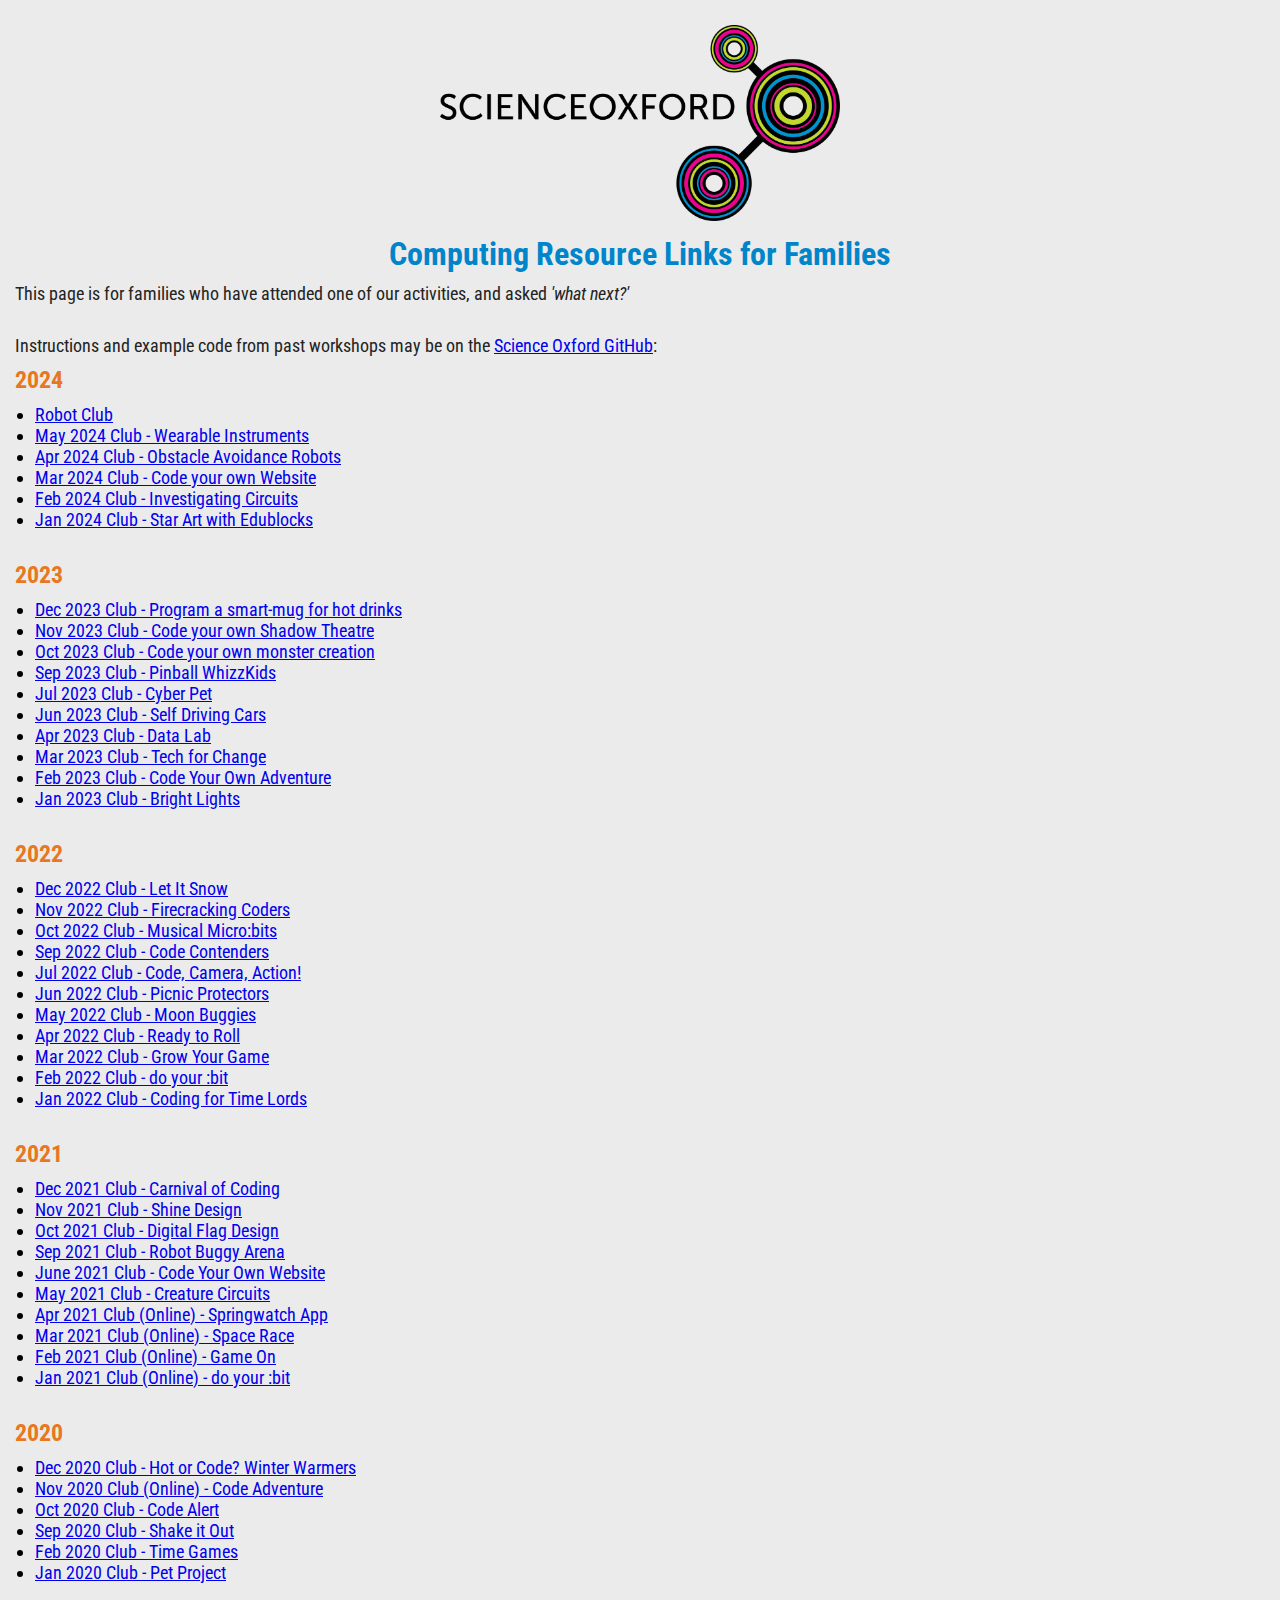
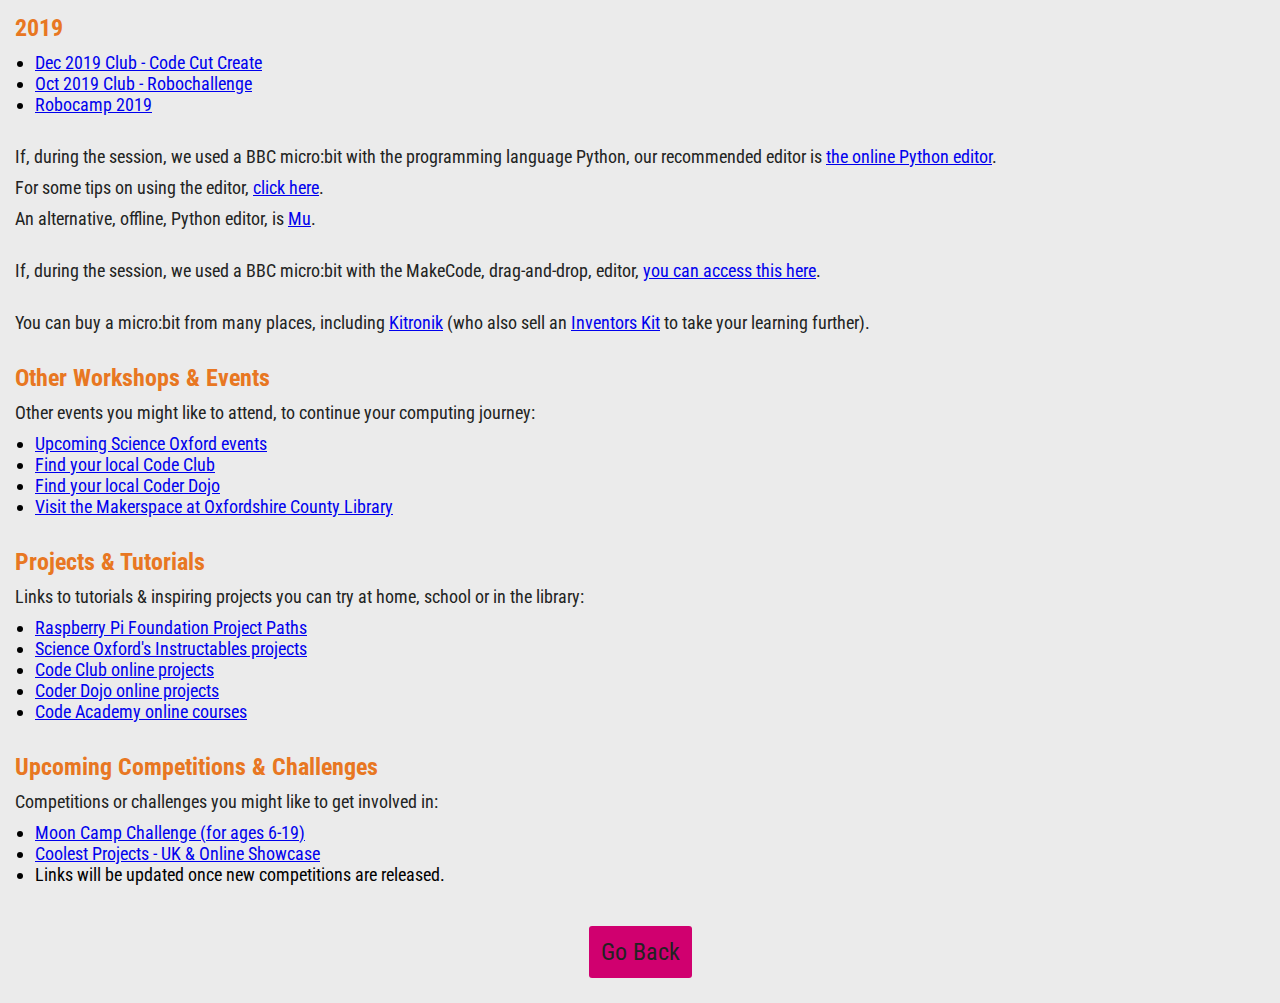
==== family.html @ abbe3619 "add May CCC" ====
<!DOCTYPE html>
<html>

<head>
  <title>Computing Resource Links for Families</title>
  <link rel="stylesheet" type="text/css" href="style.css">
  <link href="https://fonts.googleapis.com/css?family=Roboto Condensed:100,300,400,500,700,900" rel="stylesheet">
  <meta name="viewport" content="width=device-width, initial-scale=1">
</head>

<body>
  <header>
      <a href="https://scienceoxford.com" target="_blank"><img src="so_logo.png" alt="Science Oxford Logo" width="400px" height="auto"></a>
      <h1>Computing Resource Links for Families</h1>
  </header>

  <div id="intro" class="left">
    <p>This page is for families who have attended one of our activities, and asked <em>'what next?'</em></p>
    <br>
    <p>Instructions and example code from past workshops may be on the <a href="https://github.com/ScienceOxford?tab=repositories" target="_blank">Science Oxford GitHub</a>:</p>
    <h3>2024</h3>
    <ul>
        <li><a href="https://scienceoxford.github.io/robot-camp/2024-club/index.html" target="_blank">Robot Club</a></li>
        <li><a href="https://docs.google.com/presentation/d/1vkdkvYhDNr0T_Vkuao3tXuwUp4Rjh0tCqZnF8wicGUw/edit?usp=sharing" target="_blank">May 2024 Club - Wearable Instruments</a></li>
        <li><a href="https://docs.google.com/presentation/d/1Ak9DEQnJz170RFATA8BSC6OV0MICnn2741LWM6zNeDg/edit?usp=sharing" target="_blank">Apr 2024 Club - Obstacle Avoidance Robots</a></li>
        <li><a href="https://trinket.io/sarah-townson/courses/ccc-code-your-own-website" target="_blank">Mar 2024 Club - Code your own Website</a></li>
        <li><a href="https://docs.google.com/presentation/d/1ZxfYG0rJCjtTtRHCBvbLw-qPsjppauAb91_XF-8mDmU/edit?usp=sharing" target="_blank">Feb 2024 Club - Investigating Circuits</a></li>
        <li><a href="https://docs.google.com/presentation/d/1MtWNSnLkzUSky8CKV5YLkOeOUDQPtF3D_4nqlGguIo0/edit?usp=sharing" target="_blank">Jan 2024 Club - Star Art with Edublocks</a></li>
    </ul>
    <br>

    <h3>2023</h3>
    <ul>
        <li><a href="https://docs.google.com/presentation/d/134_QgdUa3gm-mI0UHsWDf9SnpxYKgaN2sOQIiQd1MnU/edit?usp=sharing" target="_blank">Dec 2023 Club - Program a smart-mug for hot drinks</a></li>
        <li><a href="https://scienceoxford.github.io/shadow-theatres/" target="_blank">Nov 2023 Club - Code your own Shadow Theatre</a></li>
        <li><a href="https://docs.google.com/presentation/d/1CFMla_sAbtfRsqLYBtOcl6vyscVFf2JqifD0NuzyjE8/edit?usp=sharing" target="_blank">Oct 2023 Club - Code your own monster creation</a></li>
        <li><a href="https://scienceoxford.github.io/balls-down-the-wall/" target="_blank">Sep 2023 Club - Pinball WhizzKids</a></li>
        <li><a href="https://scienceoxford.github.io/cyber-pet/" target="_blank">Jul 2023 Club - Cyber Pet</a></li>
        <li><a href="https://scienceoxford.github.io/self-driving-cars" target="_blank">Jun 2023 Club - Self Driving Cars</a></li>
        <li><a href="https://scienceoxford.github.io/datalogging" target="_blank">Apr 2023 Club - Data Lab</a></li>
        <li><a href="https://scienceoxford.github.io/do-your-bit/tech-for-change.html" target="_blank">Mar 2023 Club - Tech for Change</a></li>
        <li><a href="https://scienceoxford.github.io/choose-your-own-adventure/" target="_blank">Feb 2023 Club - Code Your Own Adventure</a></li>
        <li><a href="https://scienceoxford.github.io/shine-on/2023.html" target="_blank">Jan 2023 Club - Bright Lights</a></li>
    </ul>
    <br>

    <h3>2022</h3>
    <ul>
        <li><a href="https://scienceoxford.github.io/code-cut-create/2022.html" target="_blank">Dec 2022 Club - Let It Snow</a></li>
        <li><a href="https://scienceoxford.github.io/microbit-fireworks" target="_blank">Nov 2022 Club - Firecracking Coders</a></li>
        <li><a href="https://scienceoxford.github.io/musical-microbits/2022.html" target="_blank">Oct 2022 Club - Musical Micro:bits</a></li>
        <li><a href="https://docs.google.com/presentation/d/1xK_qr00PJNfd2LwJUd6BRZYCfjIMVd59WkWOeAYdv4Q/edit#slide=id.p" target="_blank">Sep 2022 Club - Code Contenders</a></li>
        <li><a href="https://docs.google.com/presentation/d/1WTkG1XKMS0uL_J-cTQdcpnvTE-oZ7F4og6LWDmYGR_0/edit#slide=id.g10b04fcc3af_0_0" target="_blank">Jul 2022 Club - Code, Camera, Action!</a></li>
        <li><a href="https://scienceoxford.github.io/protect-the-presents" target="_blank">Jun 2022 Club - Picnic Protectors</a></li>
        <li><a href="https://scienceoxford.github.io/moon-buggies" target="_blank">May 2022 Club - Moon Buggies</a></li>
        <li><a href="https://scienceoxford.github.io/ready-to-roll" target="_blank">Apr 2022 Club - Ready to Roll</a></li>
        <li><a href="https://scienceoxford.github.io/game-on/grow-your-game.html" target="_blank">Mar 2022 Club - Grow Your Game</a></li>
        <li><a href="https://scienceoxford.github.io/do-your-bit/" target="_blank">Feb 2022 Club - do your :bit</a></li>
        <li><a href="https://scienceoxford.github.io/rtc/" target="_blank">Jan 2022 Club - Coding for Time Lords</a></li>
    </ul>
    <br>

    <h3>2021</h3>
    <ul>
      <li><a href="https://scienceoxford.github.io/carnival-of-coding/ccc.html" target="_blank">Dec 2021 Club - Carnival of Coding</a></li>
      <li><a href="https://scienceoxford.github.io/shine-on/" target="_blank">Nov 2021 Club - Shine Design</a></li>
      <li><a href="https://scienceoxford.github.io/turtle-flags/" target="_blank">Oct 2021 Club - Digital Flag Design</a></li>
      <li><a href="https://scienceoxford.github.io/balloon-battles/" target="_blank">Sep 2021 Club - Robot Buggy Arena</a></li>
      <li><a href="https://scienceoxford.github.io/html-website/" target="_blank">June 2021 Club - Code Your Own Website</a></li>
      <li><a href="https://scienceoxford.github.io/creature-circuits/" target="_blank">May 2021 Club - Creature Circuits</a></li>
      <li><a href="https://scienceoxford.github.io/springwatch/" target="_blank">Apr 2021 Club (Online) - Springwatch App</a></li>
      <li><a href="https://scienceoxford.github.io/space-race/" target="_blank">Mar 2021 Club (Online) - Space Race</a></li>
      <li><a href="https://scienceoxford.github.io/game-on/" target="_blank">Feb 2021 Club (Online) - Game On</a></li>
      <li><a href="https://scienceoxford.github.io/do-your-bit/index_2021.html" target="_blank">Jan 2021 Club (Online) - do your :bit</a></li>
    </ul>
    <br>

    <h3>2020</h3>
    <ul>
      <li><a href="https://scienceoxford.github.io/winter-warmers/" target="_blank">Dec 2020 Club - Hot or Code? Winter Warmers</a></li>
      <li><a href="https://scienceoxford.github.io/choose-your-own-adventure/" target="_blank">Nov 2020 Club (Online) - Code Adventure</a></li>
      <li><a href="https://scienceoxford.github.io/code-alert/" target="_blank">Oct 2020 Club - Code Alert</a></li>
      <li><a href="https://scienceoxford.github.io/musical-microbits/" target="_blank">Sep 2020 Club - Shake it Out</a></li>
      <li><a href="https://scienceoxford.github.io/time-games/" target="_blank">Feb 2020 Club - Time Games</a></li>
      <li><a href="https://scienceoxford.github.io/cyber-pet/2020.html" target="_blank">Jan 2020 Club - Pet Project</a></li>
    </ul>
    <br>

    <h3>2019</h3>
    <ul>
      <li><a href="https://scienceoxford.github.io/code-cut-create/" target="_blank">Dec 2019 Club - Code Cut Create</a></li>
      <li><a href="https://scienceoxford.github.io/micro-ant/robochallenge.html" target="_blank">Oct 2019 Club - Robochallenge</a></li>
      <li><a href="https://scienceoxford.github.io/micro-ant" target="_blank">Robocamp 2019</a></li>
    </ul>
    <br>

    <p>If, during the session, we used a BBC micro:bit with the programming language Python, our recommended editor is <a href="https://python.microbit.org/v/3" target="_blank">the online Python editor</a>.</p>
    <p>For some tips on using the editor, <a href="https://microbit.org/new-microbit-python-editor/" target="_blank".>click here</a>.</p>
    <p>An alternative, offline, Python editor, is <a href="https://codewith.mu/" target="_blank">Mu</a>.</p>
    <br>
    <p>If, during the session, we used a BBC micro:bit with the MakeCode, drag-and-drop, editor, <a href="https://makecode.microbit.org/" target="_blank">you can access this here</a>.</p>
    <br>
    <p>You can buy a micro:bit from many places, including <a href="https://kitronik.co.uk/collections/microbit-and-accessories/products/56104-bbc-micro-bit-v2-starter-kit" target="_blank">Kitronik</a> (who also sell an <a href="https://kitronik.co.uk/collections/accessories-for-the-bbc-micro-bit/products/inventors-kit-for-the-bbc-micro-bit" target="_blank">Inventors Kit</a> to take your learning further).</p>
    <br>
  </div>

  <div id="workshops" class="left">
    <h3>Other Workshops & Events</h3>
    <nav>
      <p>Other events you might like to attend, to continue your computing journey:</p>
      <ul>
        <li><a href="https://scienceoxford.com/events/" target="_blank">Upcoming Science Oxford events</a></li>
        <li><a href="https://codeclub.org/en/clubs/search" target="_blank">Find your local Code Club</a></li>
        <li><a href="https://zen.coderdojo.com/find" target="_blank">Find your local Coder Dojo</a></li>
        <li><a href="https://www.oxfordshire.gov.uk/residents/leisure-and-culture/libraries/makerspace" target="_blank">Visit the Makerspace at Oxfordshire County Library</a></li>
      </ul>
    </nav>
    <br>
  </div>

  <div id="projects" class="left">
    <h3>Projects & Tutorials</h3>
    <nav>
      <p>Links to tutorials & inspiring projects you can try at home, school or in the library:</p>
      <ul>
        <li><a href="https://projects.raspberrypi.org/en/paths" target="_blank">Raspberry Pi Foundation Project Paths</a></li>
        <li><a href="https://www.instructables.com/member/ScienceOxford/instructables/" target="_blank">Science Oxford's Instructables projects</a></li>
        <li><a href="https://projects.raspberrypi.org/en/codeclub" target="_blank">Code Club online projects</a></li>
        <li><a href="https://projects.raspberrypi.org/en/coderdojo" target="_blank">Coder Dojo online projects</a></li>
        <li><a href="https://www.codecademy.com/" target="_blank">Code Academy online courses</a></li>
      </ul>
    </nav>
    <br>
  </div>

  <div id="competitions" class="left">
    <h3>Upcoming Competitions & Challenges</h3>
    <nav>
      <p>Competitions or challenges you might like to get involved in:</p>
      <ul>        
        <!-- Check August 2024 --><li hidden><a href="https://astro-pi.org/mission-zero" target="_blank">Astro Pi - Mission Zero</a></li>
        <!-- Ends 25 April 2024 --><li><a href="https://mooncampchallenge.org/" target="_blank">Moon Camp Challenge (for ages 6-19)</a></li>
        <!-- Ends 22 May 2024 --><li><a href="https://online.coolestprojects.org/" target="_blank">Coolest Projects - UK & Online Showcase</a></li>
        <li>Links will be updated once new competitions are released.</li>
      </ul>
    </nav>
    <br>
  </div>

  <footer class="links bg_pink">
    <a href="index.html">Go Back</a>
  </footer>
</body>

</html>
---- style.css ----
* {
  box-sizing: border-box;
  margin: 0;
  padding: 0;
  font-size: 18px;
}

img {
  max-width: 100%;
  height: auto;
  margin: 10px;
}

body {
  background-color: rgb(235, 235, 235);
  font-family: "Roboto Condensed";
  text-align: center;
  font-size: 16px;
  margin: 5px;
  padding: 10px;
  min-width: 300px;
}

h1 {
  color: rgb(0, 133, 202);
  font-size: 32px;
  margin-bottom: 10px;
}

h3 {
  color: rgb(232, 119, 34);
  font-size: 24px;
  margin-bottom: 10px;
}

p {
  color: rgb(34, 35, 34);
  margin-bottom: 10px;
}

.left {
  text-align: left;
}

.bg_pink a {
  background-color: rgb(208, 0, 111);
}

.bg_green a {
  background-color: rgb(196, 214, 0);
}

.links a {
  color: rgb(34, 35, 34);
  font-size: 24px;
  border-radius: 3px;
  margin: 10px;
  padding: 12px;
  display: inline-block;
  text-decoration: none;
}

ul {
  margin-left: 20px;
  margin-bottom: 10px;
}
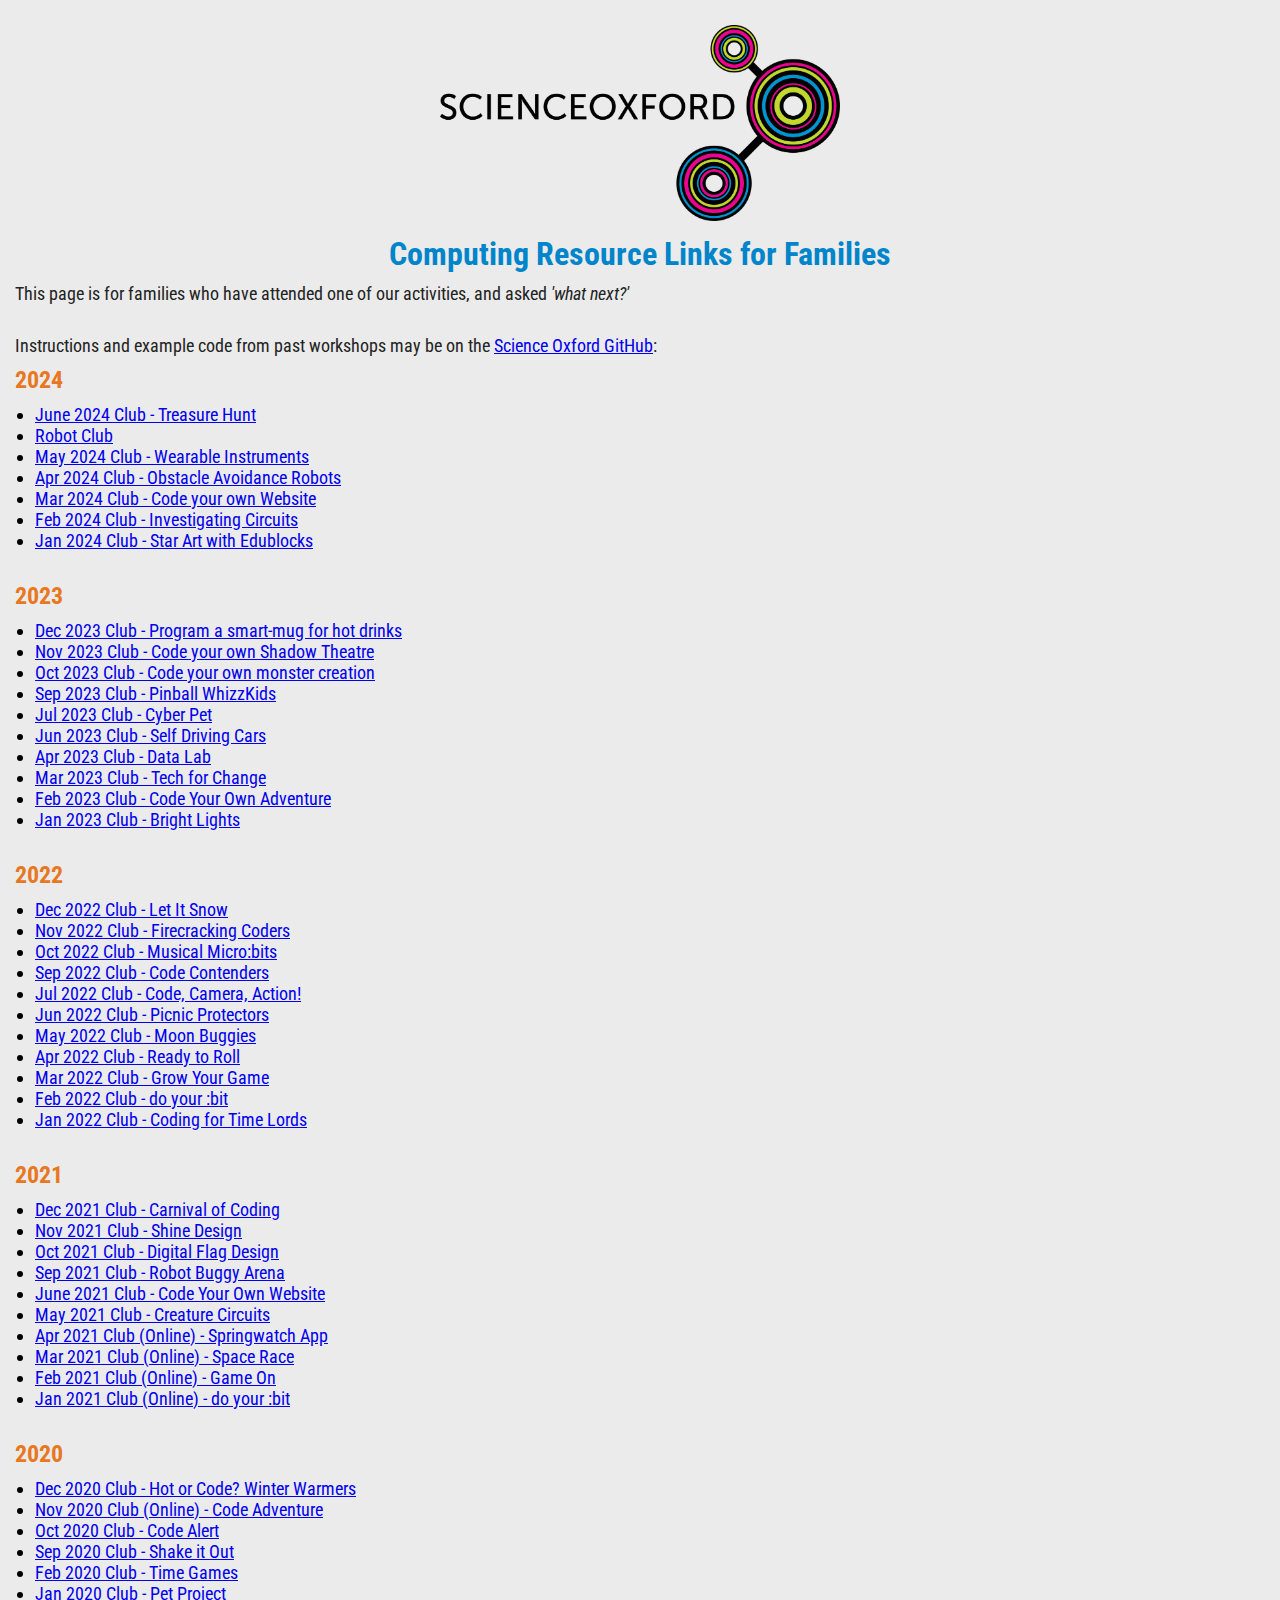
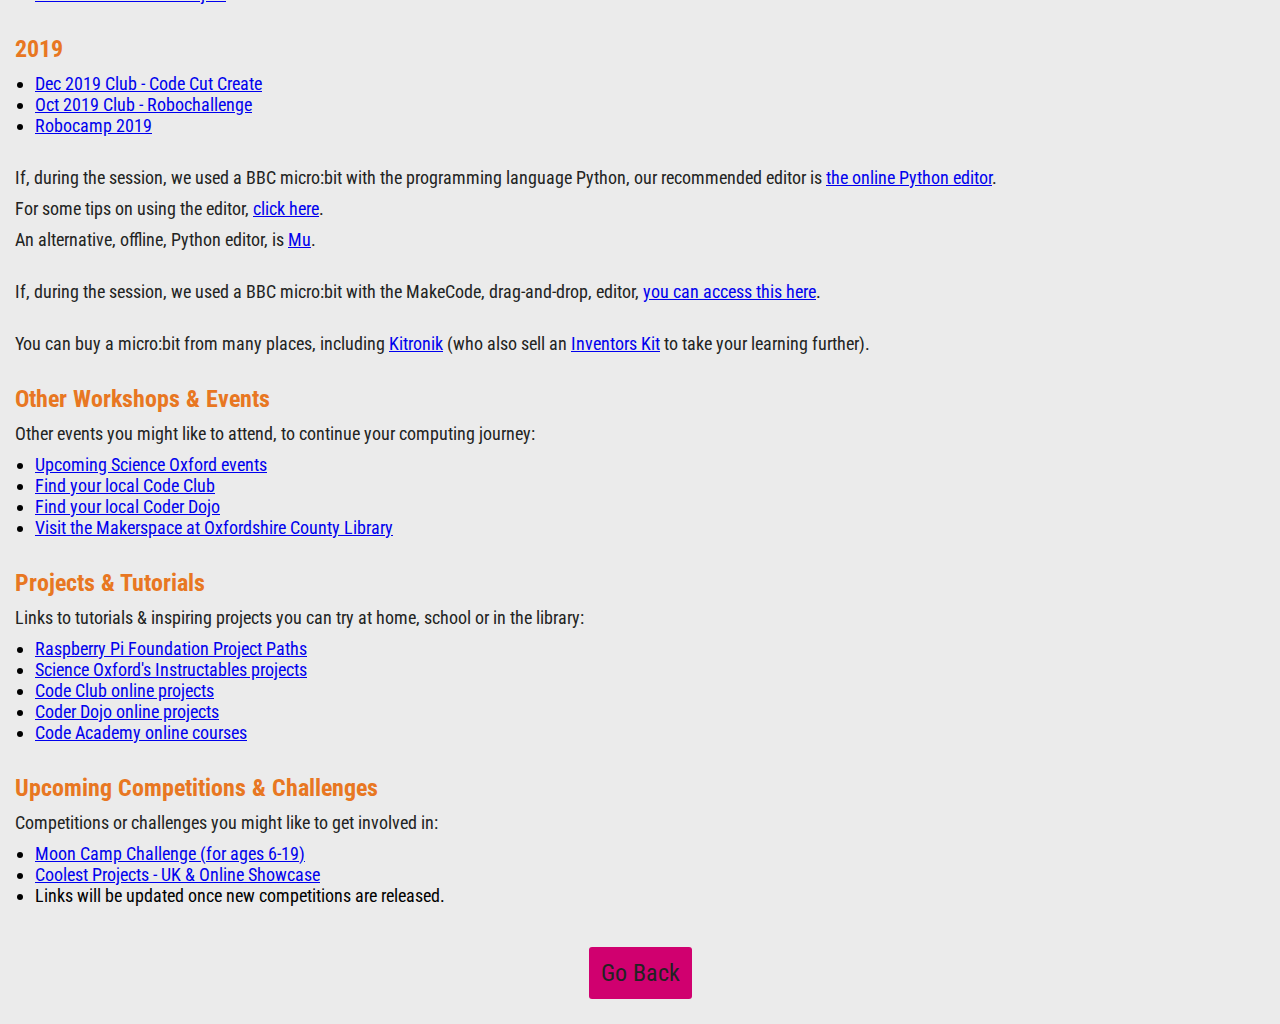
==== commit b15b348b: "add June 2024" ====
--- a/family.html
+++ b/family.html
@@ -20,6 +20,7 @@
     <p>Instructions and example code from past workshops may be on the <a href="https://github.com/ScienceOxford?tab=repositories" target="_blank">Science Oxford GitHub</a>:</p>
     <h3>2024</h3>
     <ul>
+        <li><a href="https://scienceoxford.github.io/treasure-hunt/" target="_blank">June 2024 Club - Treasure Hunt</a></li>
         <li><a href="https://scienceoxford.github.io/robot-camp/2024-club/index.html" target="_blank">Robot Club</a></li>
         <li><a href="https://docs.google.com/presentation/d/1vkdkvYhDNr0T_Vkuao3tXuwUp4Rjh0tCqZnF8wicGUw/edit?usp=sharing" target="_blank">May 2024 Club - Wearable Instruments</a></li>
         <li><a href="https://docs.google.com/presentation/d/1Ak9DEQnJz170RFATA8BSC6OV0MICnn2741LWM6zNeDg/edit?usp=sharing" target="_blank">Apr 2024 Club - Obstacle Avoidance Robots</a></li>
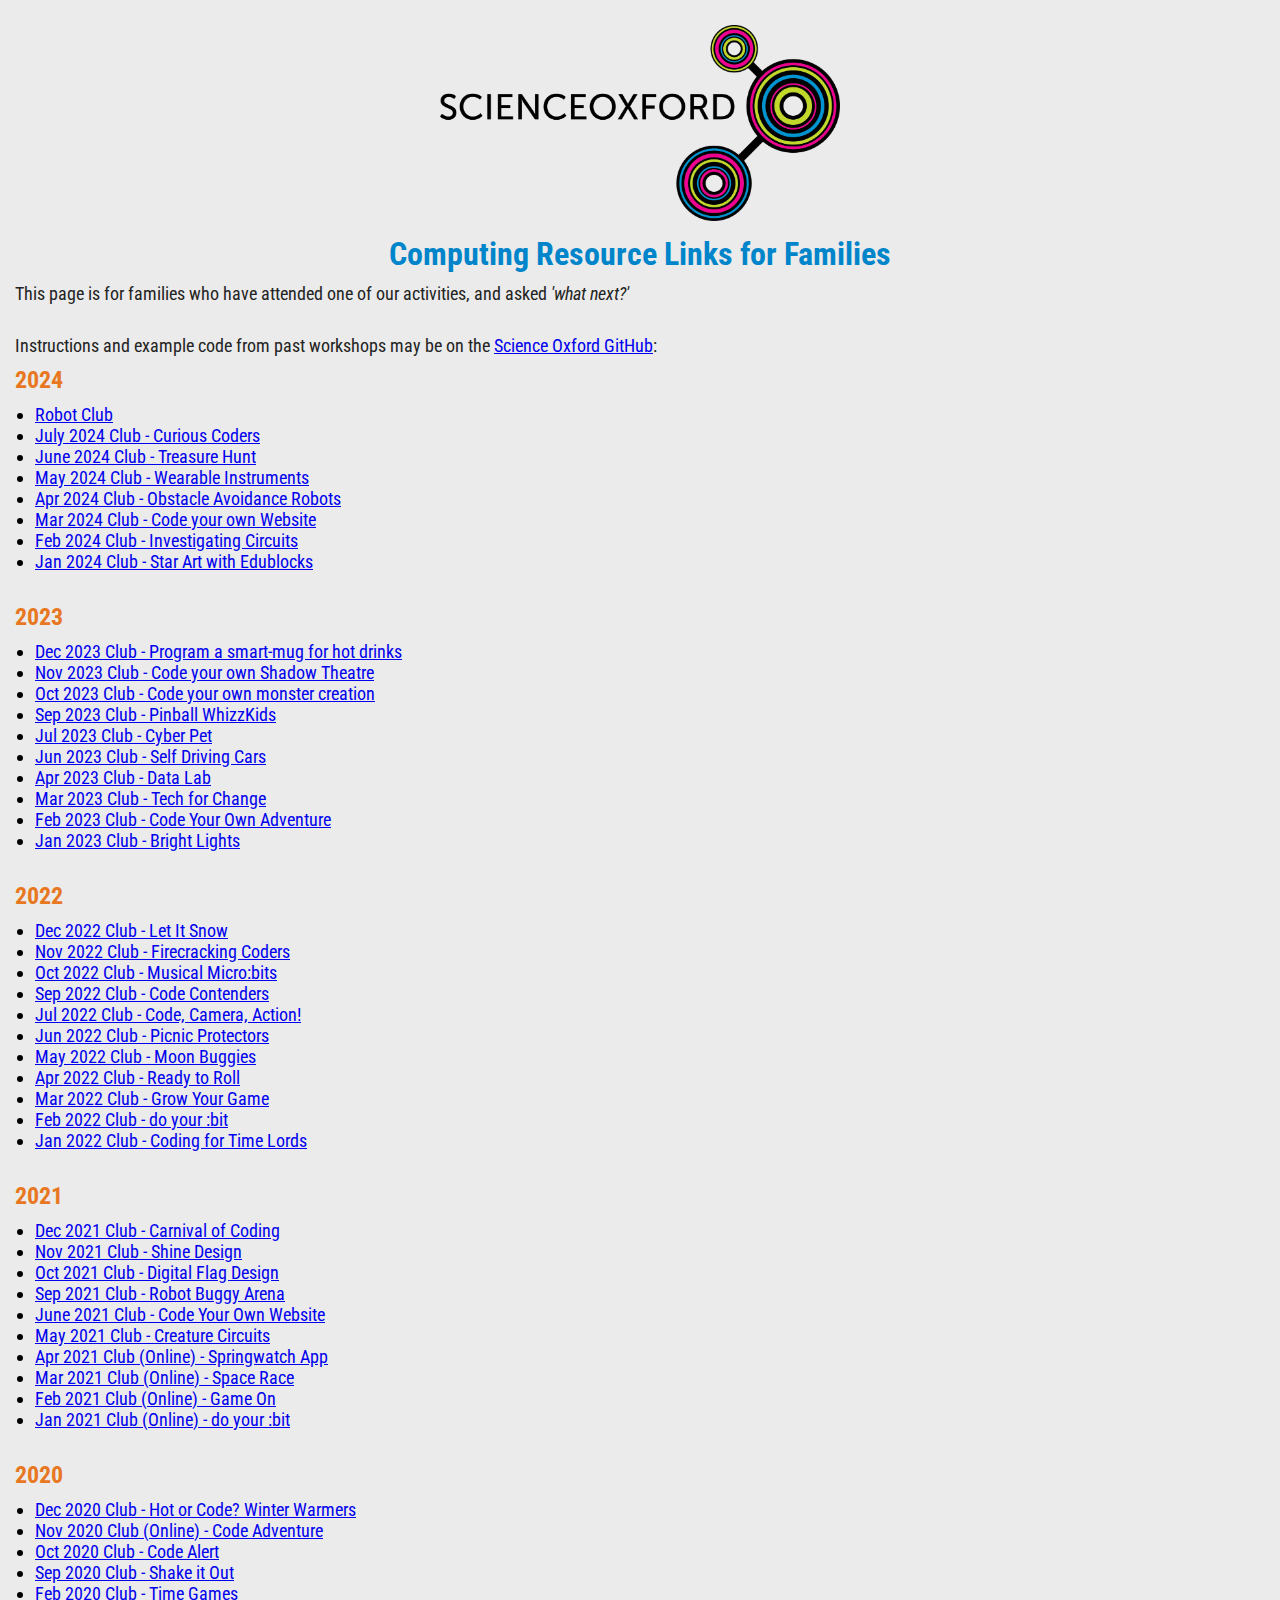
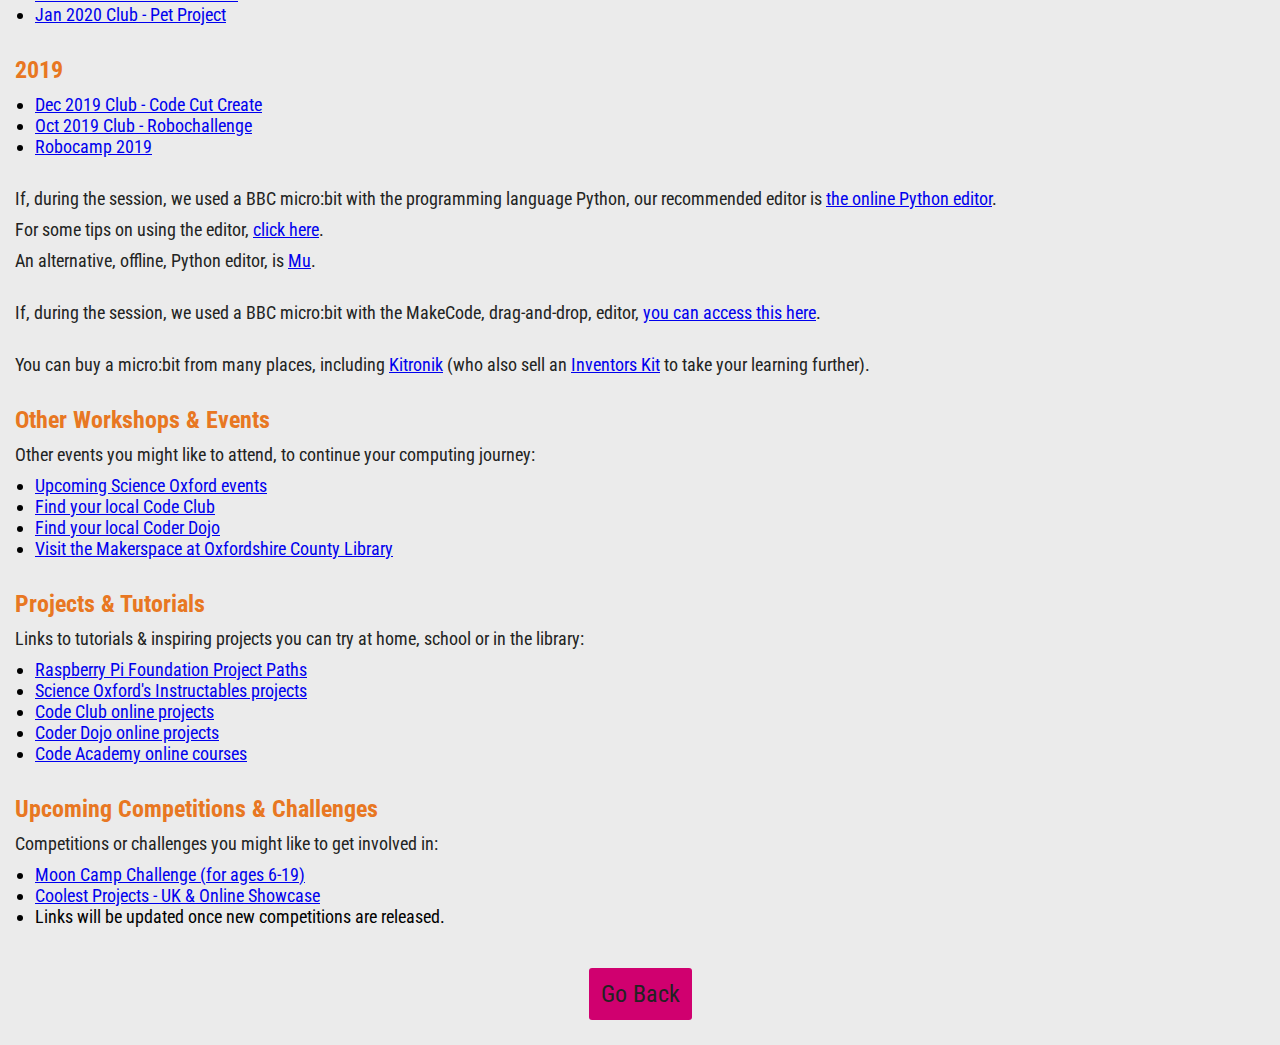
==== commit 777bb33d: "add july club" ====
--- a/family.html
+++ b/family.html
@@ -20,8 +20,9 @@
     <p>Instructions and example code from past workshops may be on the <a href="https://github.com/ScienceOxford?tab=repositories" target="_blank">Science Oxford GitHub</a>:</p>
     <h3>2024</h3>
     <ul>
+        <li><a href="https://scienceoxford.github.io/robot-camp/2024-club/index.html" target="_blank">Robot Club</a></li>
+        <li><a href="https://docs.google.com/presentation/d/1kdUXXkcGmx_4yI5IeBxJrniY3ZvtAXsFa0chz0x9nhg/edit?usp=sharing" target="_blank">July 2024 Club - Curious Coders</a></li>
         <li><a href="https://scienceoxford.github.io/treasure-hunt/" target="_blank">June 2024 Club - Treasure Hunt</a></li>
-        <li><a href="https://scienceoxford.github.io/robot-camp/2024-club/index.html" target="_blank">Robot Club</a></li>
         <li><a href="https://docs.google.com/presentation/d/1vkdkvYhDNr0T_Vkuao3tXuwUp4Rjh0tCqZnF8wicGUw/edit?usp=sharing" target="_blank">May 2024 Club - Wearable Instruments</a></li>
         <li><a href="https://docs.google.com/presentation/d/1Ak9DEQnJz170RFATA8BSC6OV0MICnn2741LWM6zNeDg/edit?usp=sharing" target="_blank">Apr 2024 Club - Obstacle Avoidance Robots</a></li>
         <li><a href="https://trinket.io/sarah-townson/courses/ccc-code-your-own-website" target="_blank">Mar 2024 Club - Code your own Website</a></li>
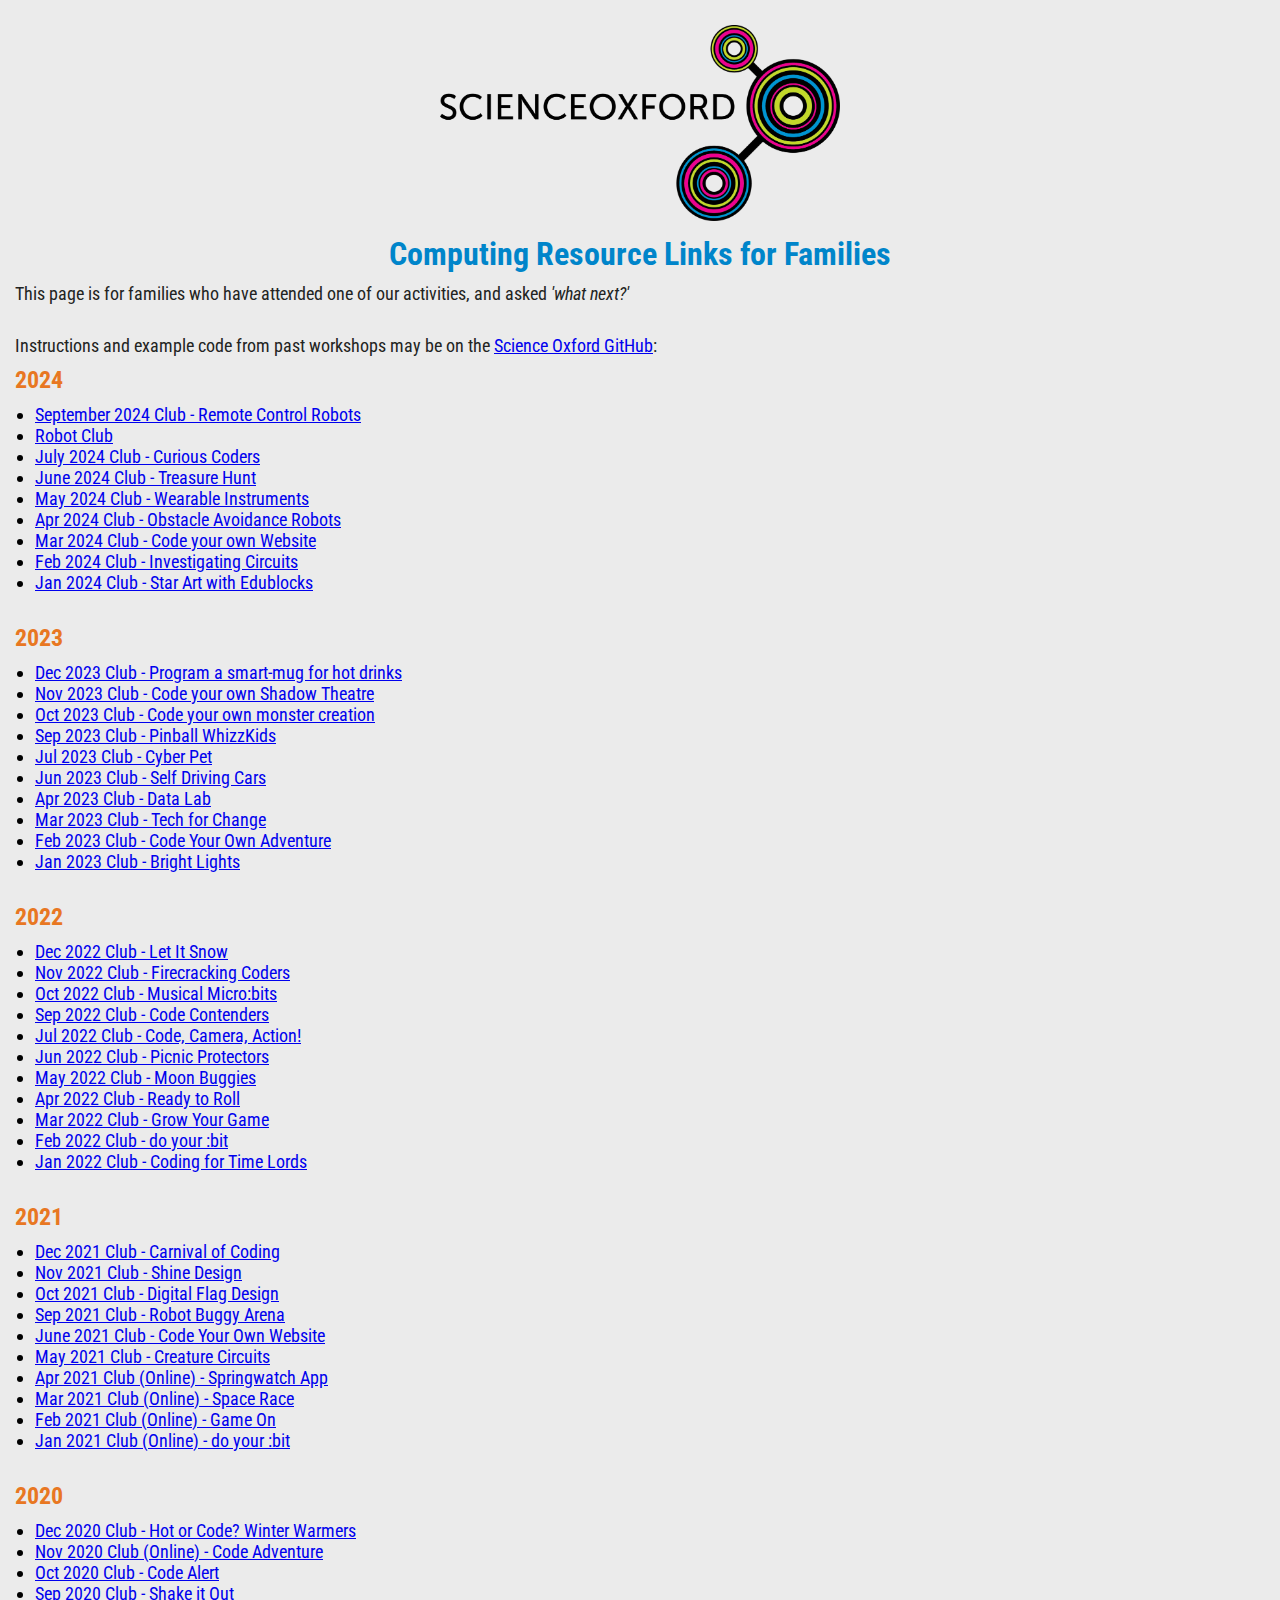
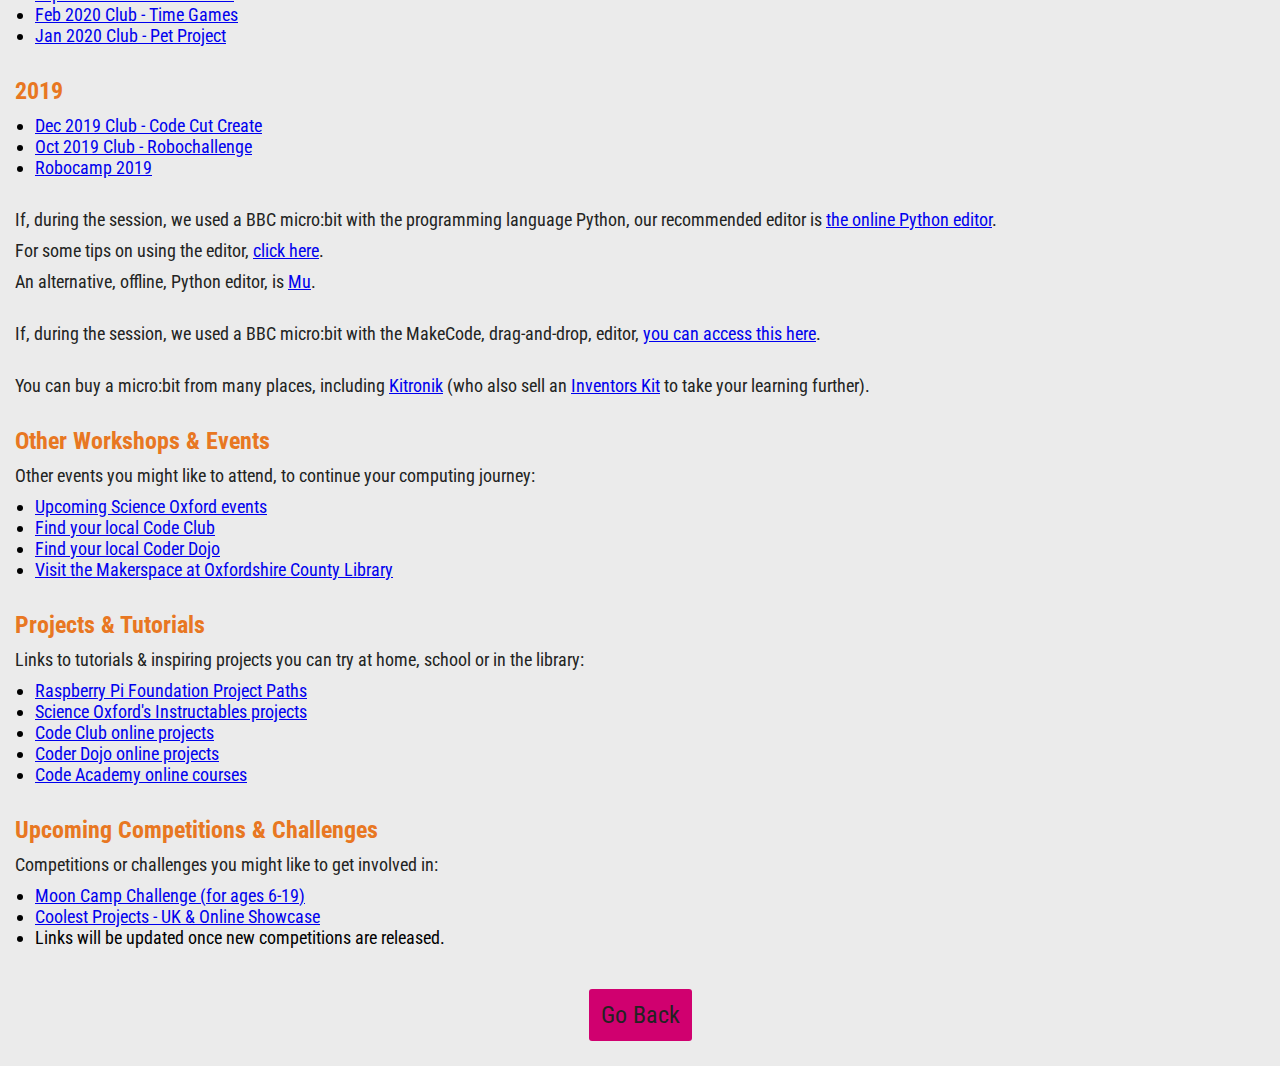
==== commit 28d7cfac: "september club" ====
--- a/family.html
+++ b/family.html
@@ -20,6 +20,8 @@
     <p>Instructions and example code from past workshops may be on the <a href="https://github.com/ScienceOxford?tab=repositories" target="_blank">Science Oxford GitHub</a>:</p>
     <h3>2024</h3>
     <ul>
+        <li hidden><a href="https://arcade.makecode.com/#tutorial:github:isioviel/arcade-introductiontutorial/intro-tutorial" target="_blank">October 2024 Club - Spooky Game Design</a></li>
+        <li><a href="https://docs.google.com/presentation/d/15L0lANqWkvqo4f6sBZwn_eXKQXmsmzs0q4Q44u3hSvk/edit?usp=sharing" target="_blank">September 2024 Club - Remote Control Robots</a></li>
         <li><a href="https://scienceoxford.github.io/robot-camp/2024-club/index.html" target="_blank">Robot Club</a></li>
         <li><a href="https://docs.google.com/presentation/d/1kdUXXkcGmx_4yI5IeBxJrniY3ZvtAXsFa0chz0x9nhg/edit?usp=sharing" target="_blank">July 2024 Club - Curious Coders</a></li>
         <li><a href="https://scienceoxford.github.io/treasure-hunt/" target="_blank">June 2024 Club - Treasure Hunt</a></li>
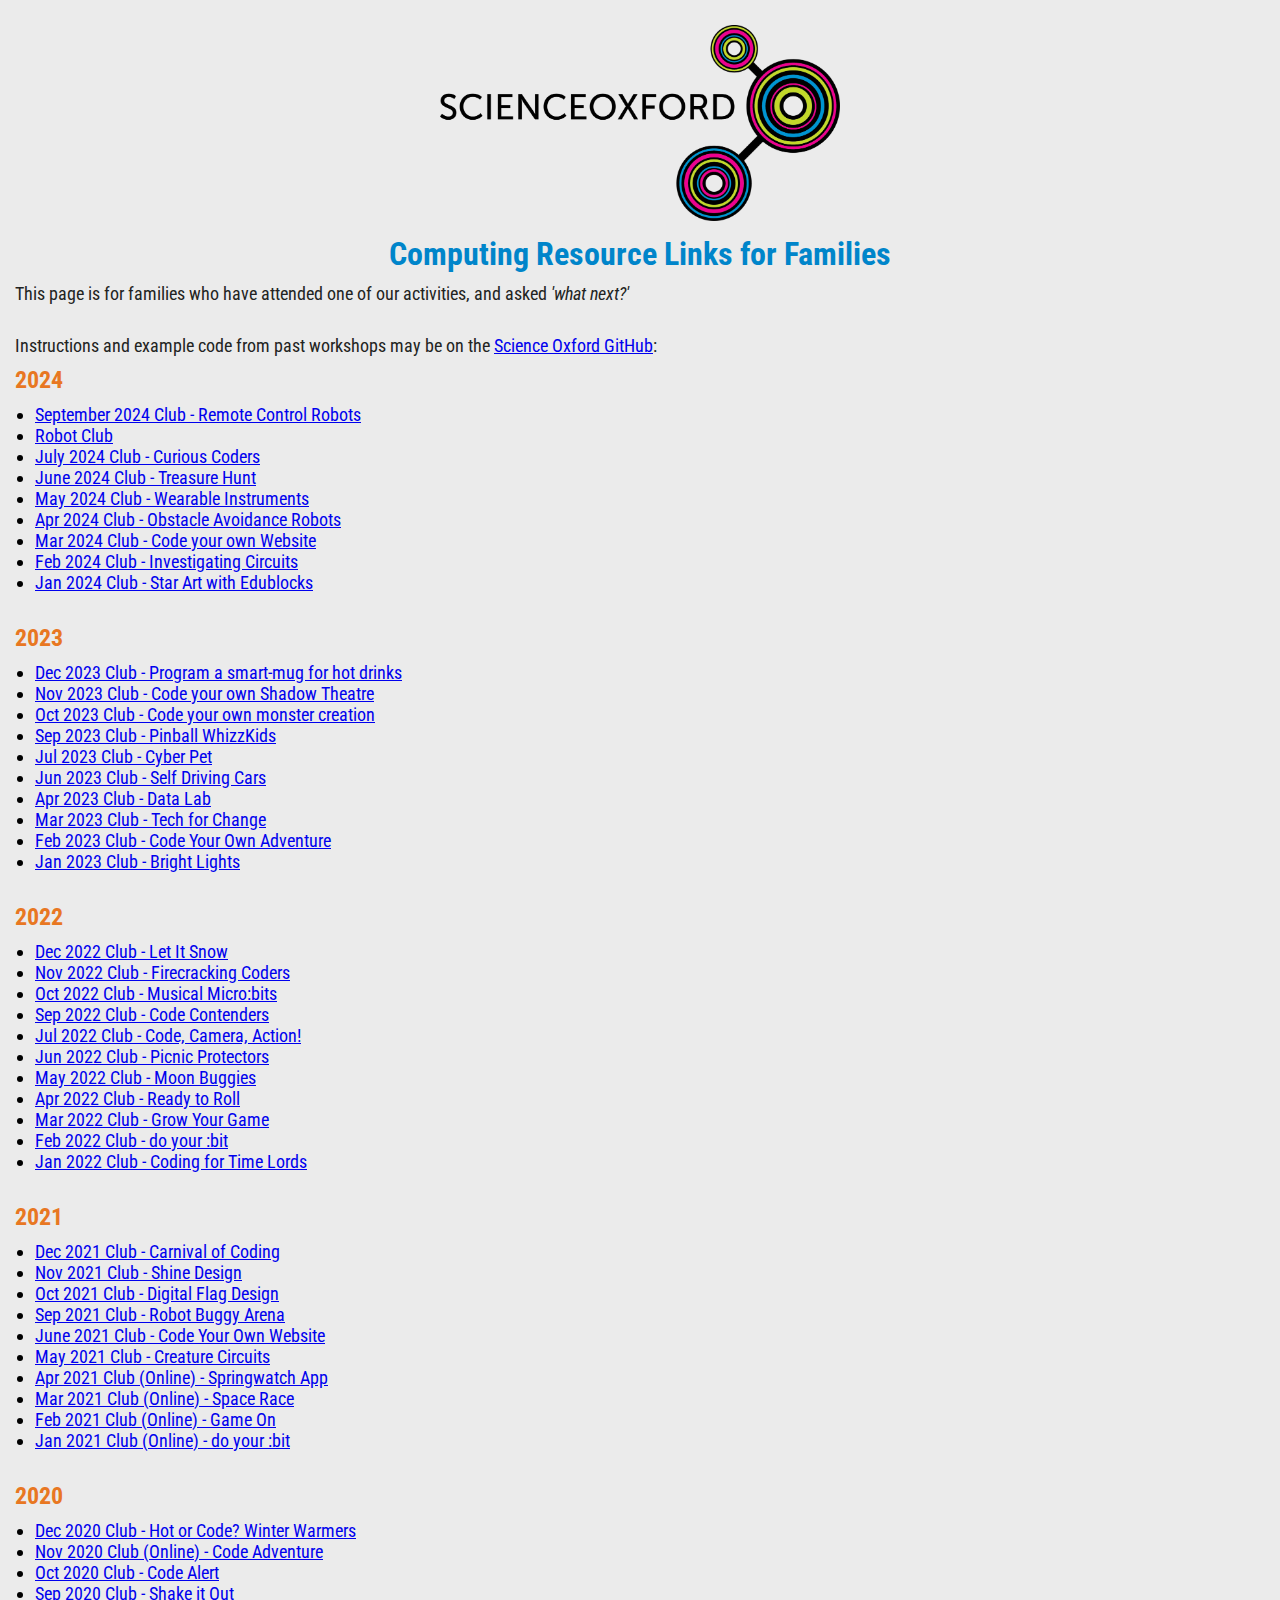
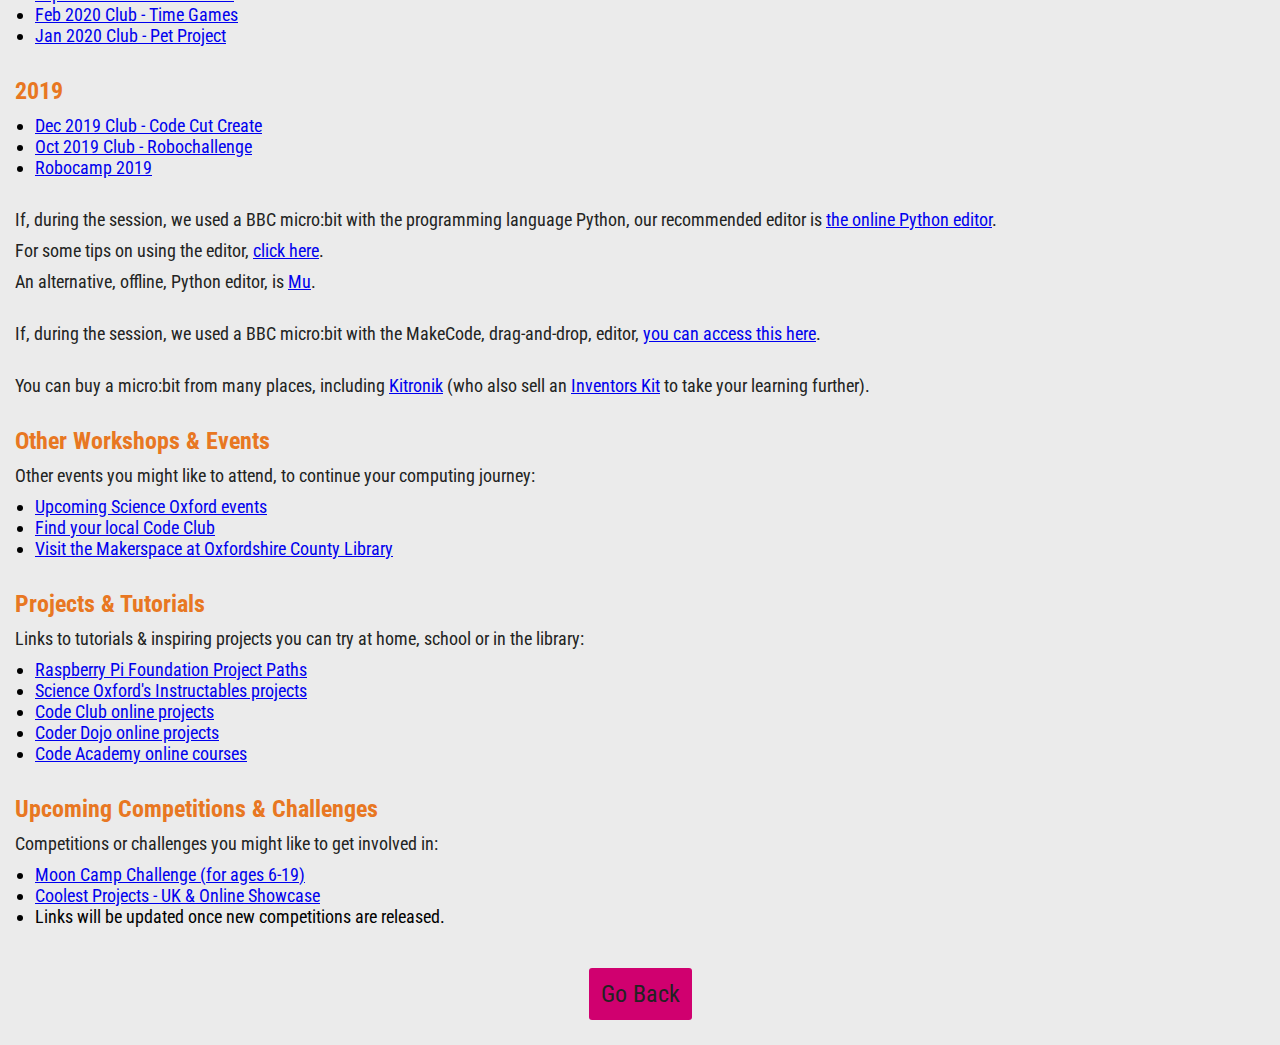
==== commit 353c959b: "remove coder dojo link (merged with code club)" ====
--- a/family.html
+++ b/family.html
@@ -115,7 +115,6 @@
       <ul>
         <li><a href="https://scienceoxford.com/events/" target="_blank">Upcoming Science Oxford events</a></li>
         <li><a href="https://codeclub.org/en/clubs/search" target="_blank">Find your local Code Club</a></li>
-        <li><a href="https://zen.coderdojo.com/find" target="_blank">Find your local Coder Dojo</a></li>
         <li><a href="https://www.oxfordshire.gov.uk/residents/leisure-and-culture/libraries/makerspace" target="_blank">Visit the Makerspace at Oxfordshire County Library</a></li>
       </ul>
     </nav>
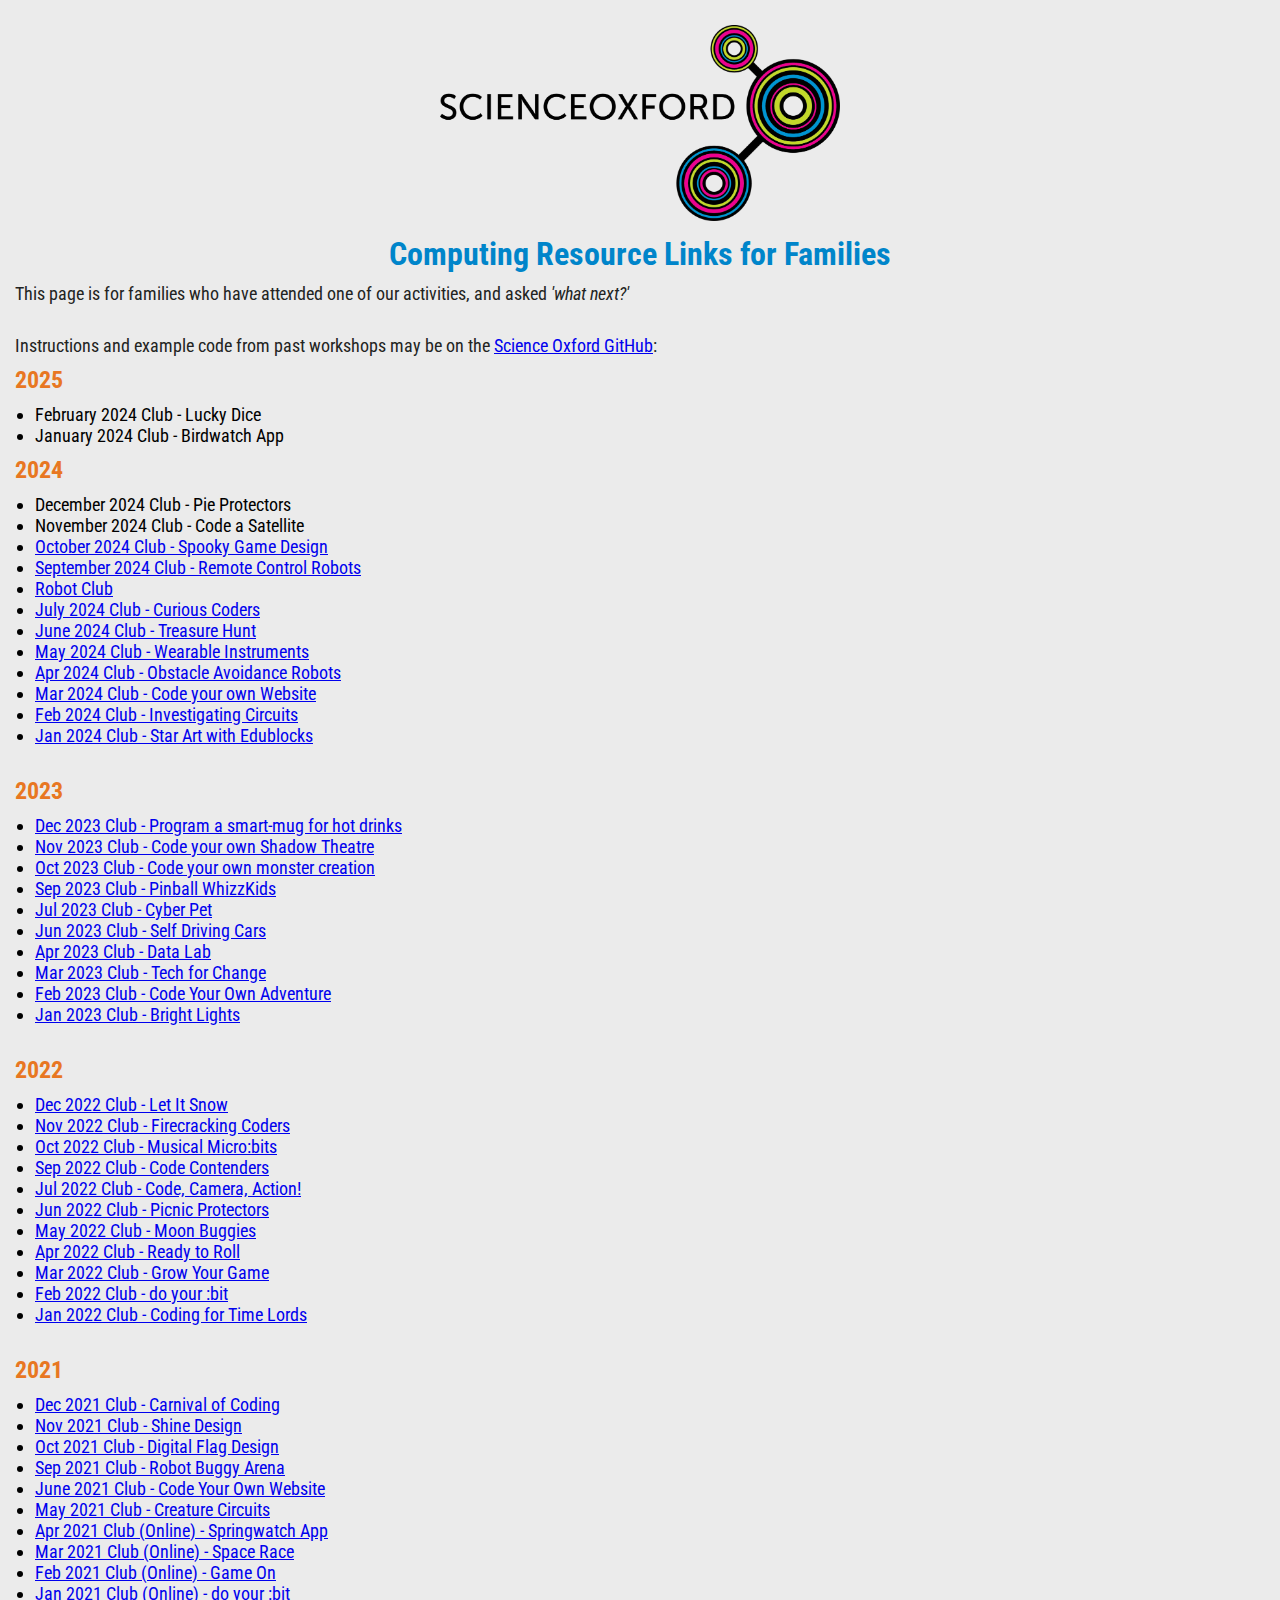
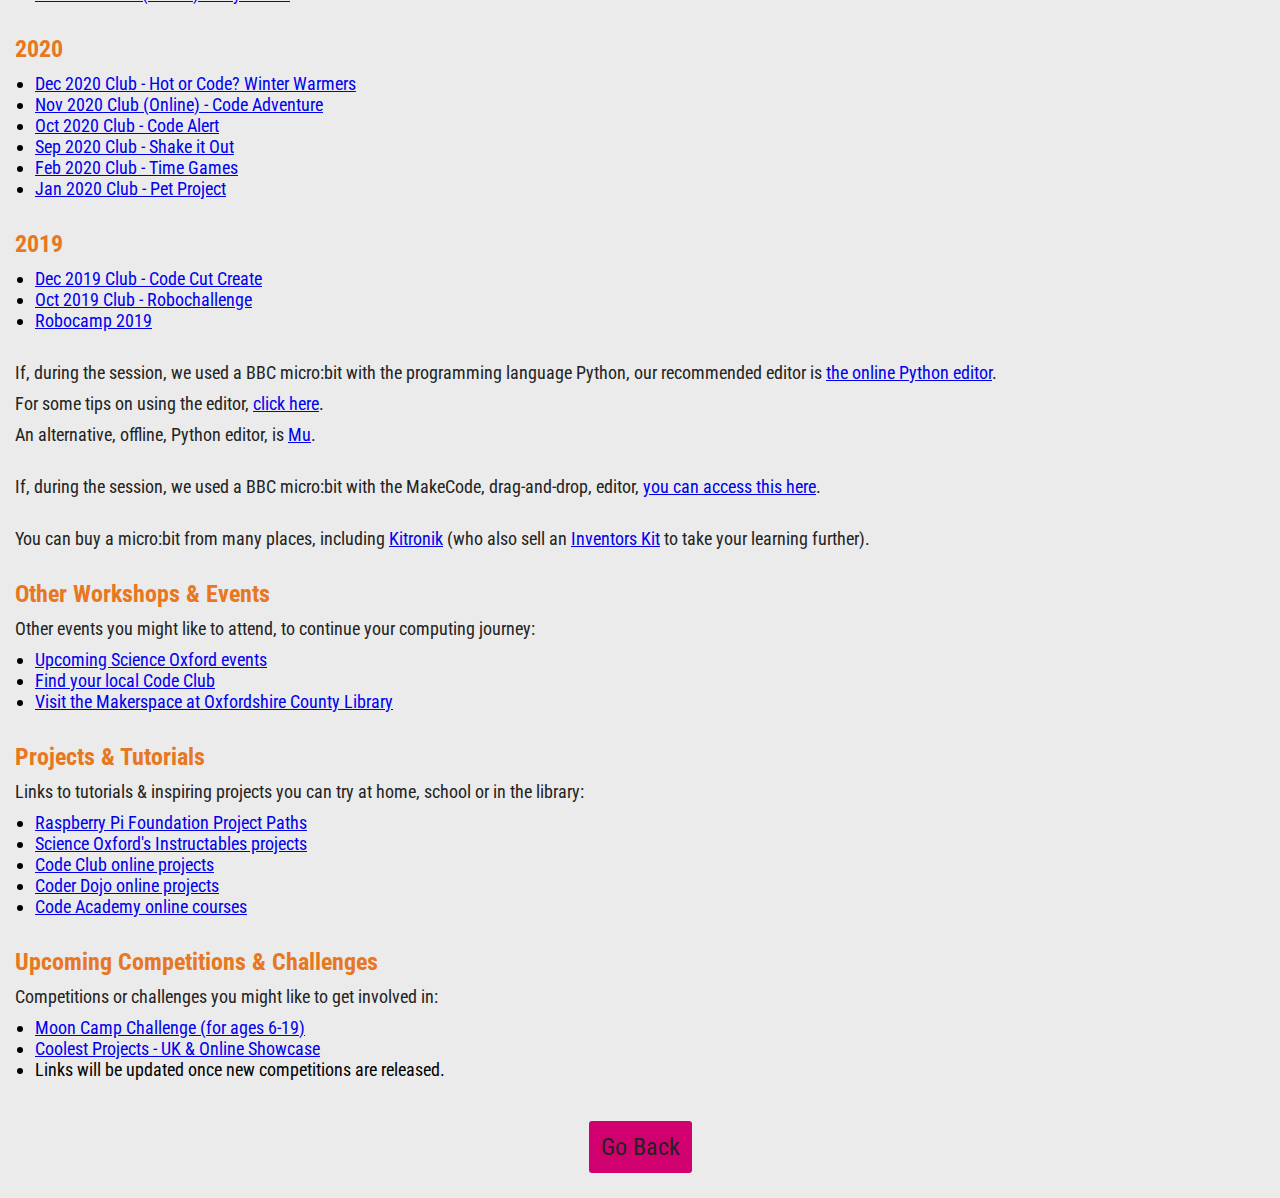
==== commit 9541136f: "Update family.html" ====
--- a/family.html
+++ b/family.html
@@ -18,9 +18,18 @@
     <p>This page is for families who have attended one of our activities, and asked <em>'what next?'</em></p>
     <br>
     <p>Instructions and example code from past workshops may be on the <a href="https://github.com/ScienceOxford?tab=repositories" target="_blank">Science Oxford GitHub</a>:</p>
+    
+    <h3>2025</h3>
+    <ul>
+      <li><a href="https://scienceoxford.github.io/ready-to-roll/2025.html" target="_blank"></a>February 2024 Club - Lucky Dice</li>
+      <li><a href="https://docs.google.com/presentation/d/1fwkNwmk8TThkgTgZMUAnrN2kaKzanaN98ydJpnT4hIs/edit?usp=sharing" target="_blank"></a>January 2024 Club - Birdwatch App</li>
+    </ul>
+    
     <h3>2024</h3>
     <ul>
-        <li hidden><a href="https://arcade.makecode.com/#tutorial:github:isioviel/arcade-introductiontutorial/intro-tutorial" target="_blank">October 2024 Club - Spooky Game Design</a></li>
+        <li><a href="https://docs.google.com/presentation/d/1q5jjuKDuWGlEdr62xtq9uZlENbBht-LiI1vUF6qsNA4/edit?usp=sharing" target="_blank"></a>December 2024 Club - Pie Protectors</li>
+        <li><a href="https://docs.google.com/presentation/d/1YMMZO-d_v6YFwELpvNBys13F0SUAzUxPDQ0VO0YaNZU/edit?usp=sharing" target="_blank"></a>November 2024 Club - Code a Satellite</li>
+        <li><a href="https://arcade.makecode.com/#tutorial:github:isioviel/arcade-introductiontutorial/intro-tutorial" target="_blank">October 2024 Club - Spooky Game Design</a></li>
         <li><a href="https://docs.google.com/presentation/d/15L0lANqWkvqo4f6sBZwn_eXKQXmsmzs0q4Q44u3hSvk/edit?usp=sharing" target="_blank">September 2024 Club - Remote Control Robots</a></li>
         <li><a href="https://scienceoxford.github.io/robot-camp/2024-club/index.html" target="_blank">Robot Club</a></li>
         <li><a href="https://docs.google.com/presentation/d/1kdUXXkcGmx_4yI5IeBxJrniY3ZvtAXsFa0chz0x9nhg/edit?usp=sharing" target="_blank">July 2024 Club - Curious Coders</a></li>
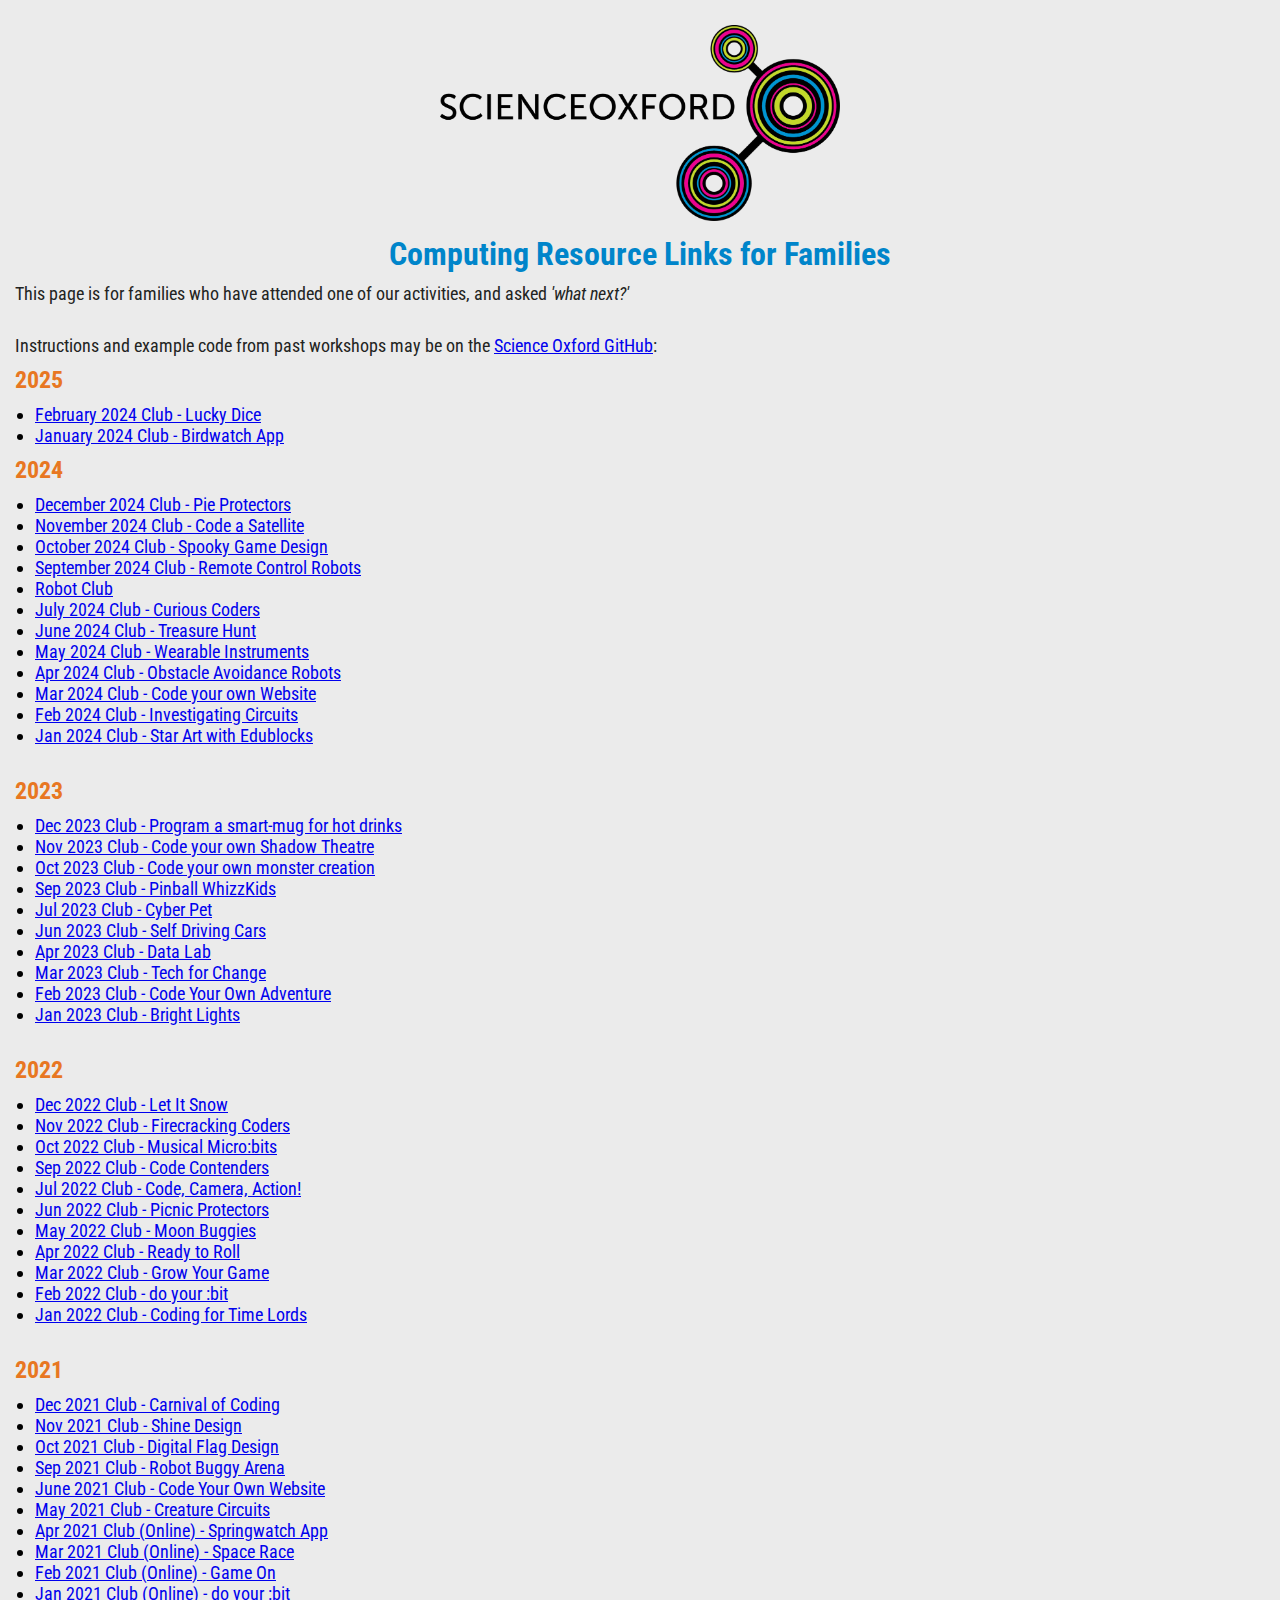
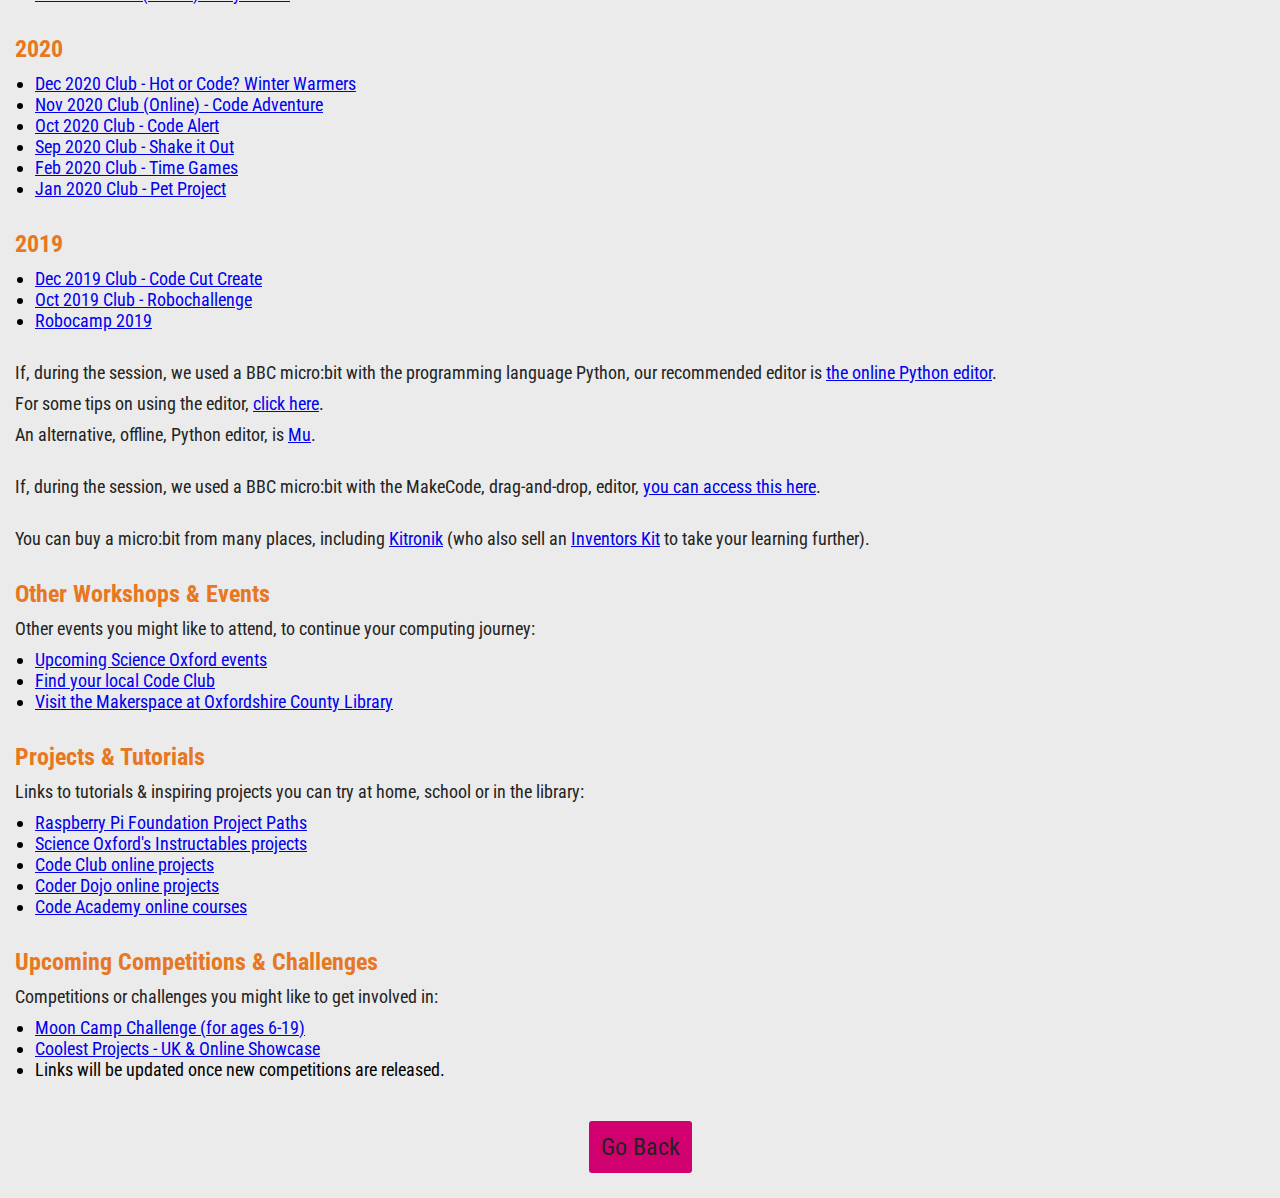
==== commit 91fe2591: "Update family.html" ====
--- a/family.html
+++ b/family.html
@@ -21,14 +21,14 @@
     
     <h3>2025</h3>
     <ul>
-      <li><a href="https://scienceoxford.github.io/ready-to-roll/2025.html" target="_blank"></a>February 2024 Club - Lucky Dice</li>
-      <li><a href="https://docs.google.com/presentation/d/1fwkNwmk8TThkgTgZMUAnrN2kaKzanaN98ydJpnT4hIs/edit?usp=sharing" target="_blank"></a>January 2024 Club - Birdwatch App</li>
+      <li><a href="https://scienceoxford.github.io/ready-to-roll/2025.html" target="_blank">February 2024 Club - Lucky Dice</a></li>
+      <li><a href="https://docs.google.com/presentation/d/1fwkNwmk8TThkgTgZMUAnrN2kaKzanaN98ydJpnT4hIs/edit?usp=sharing" target="_blank">January 2024 Club - Birdwatch App</a></li>
     </ul>
     
     <h3>2024</h3>
     <ul>
-        <li><a href="https://docs.google.com/presentation/d/1q5jjuKDuWGlEdr62xtq9uZlENbBht-LiI1vUF6qsNA4/edit?usp=sharing" target="_blank"></a>December 2024 Club - Pie Protectors</li>
-        <li><a href="https://docs.google.com/presentation/d/1YMMZO-d_v6YFwELpvNBys13F0SUAzUxPDQ0VO0YaNZU/edit?usp=sharing" target="_blank"></a>November 2024 Club - Code a Satellite</li>
+        <li><a href="https://docs.google.com/presentation/d/1q5jjuKDuWGlEdr62xtq9uZlENbBht-LiI1vUF6qsNA4/edit?usp=sharing" target="_blank">December 2024 Club - Pie Protectors</a></li>
+        <li><a href="https://docs.google.com/presentation/d/1YMMZO-d_v6YFwELpvNBys13F0SUAzUxPDQ0VO0YaNZU/edit?usp=sharing" target="_blank">November 2024 Club - Code a Satellite</a></li>
         <li><a href="https://arcade.makecode.com/#tutorial:github:isioviel/arcade-introductiontutorial/intro-tutorial" target="_blank">October 2024 Club - Spooky Game Design</a></li>
         <li><a href="https://docs.google.com/presentation/d/15L0lANqWkvqo4f6sBZwn_eXKQXmsmzs0q4Q44u3hSvk/edit?usp=sharing" target="_blank">September 2024 Club - Remote Control Robots</a></li>
         <li><a href="https://scienceoxford.github.io/robot-camp/2024-club/index.html" target="_blank">Robot Club</a></li>
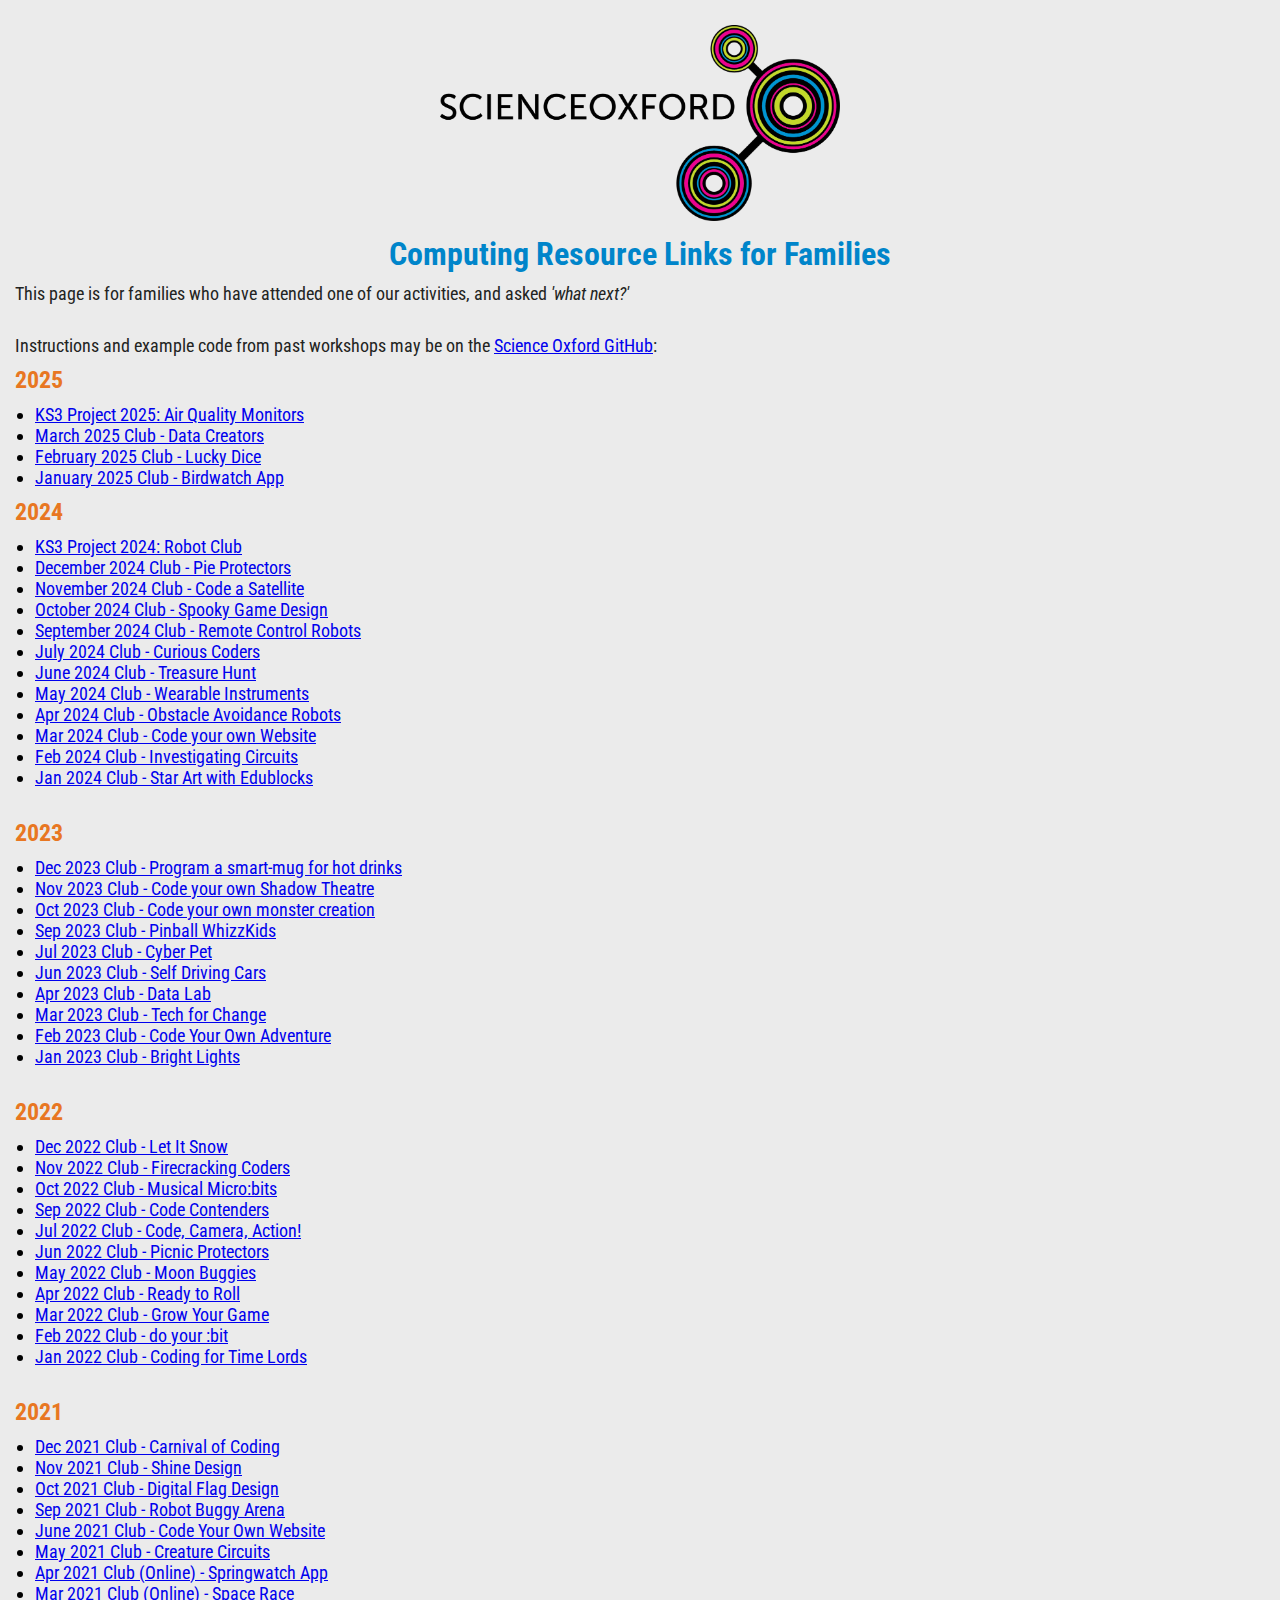
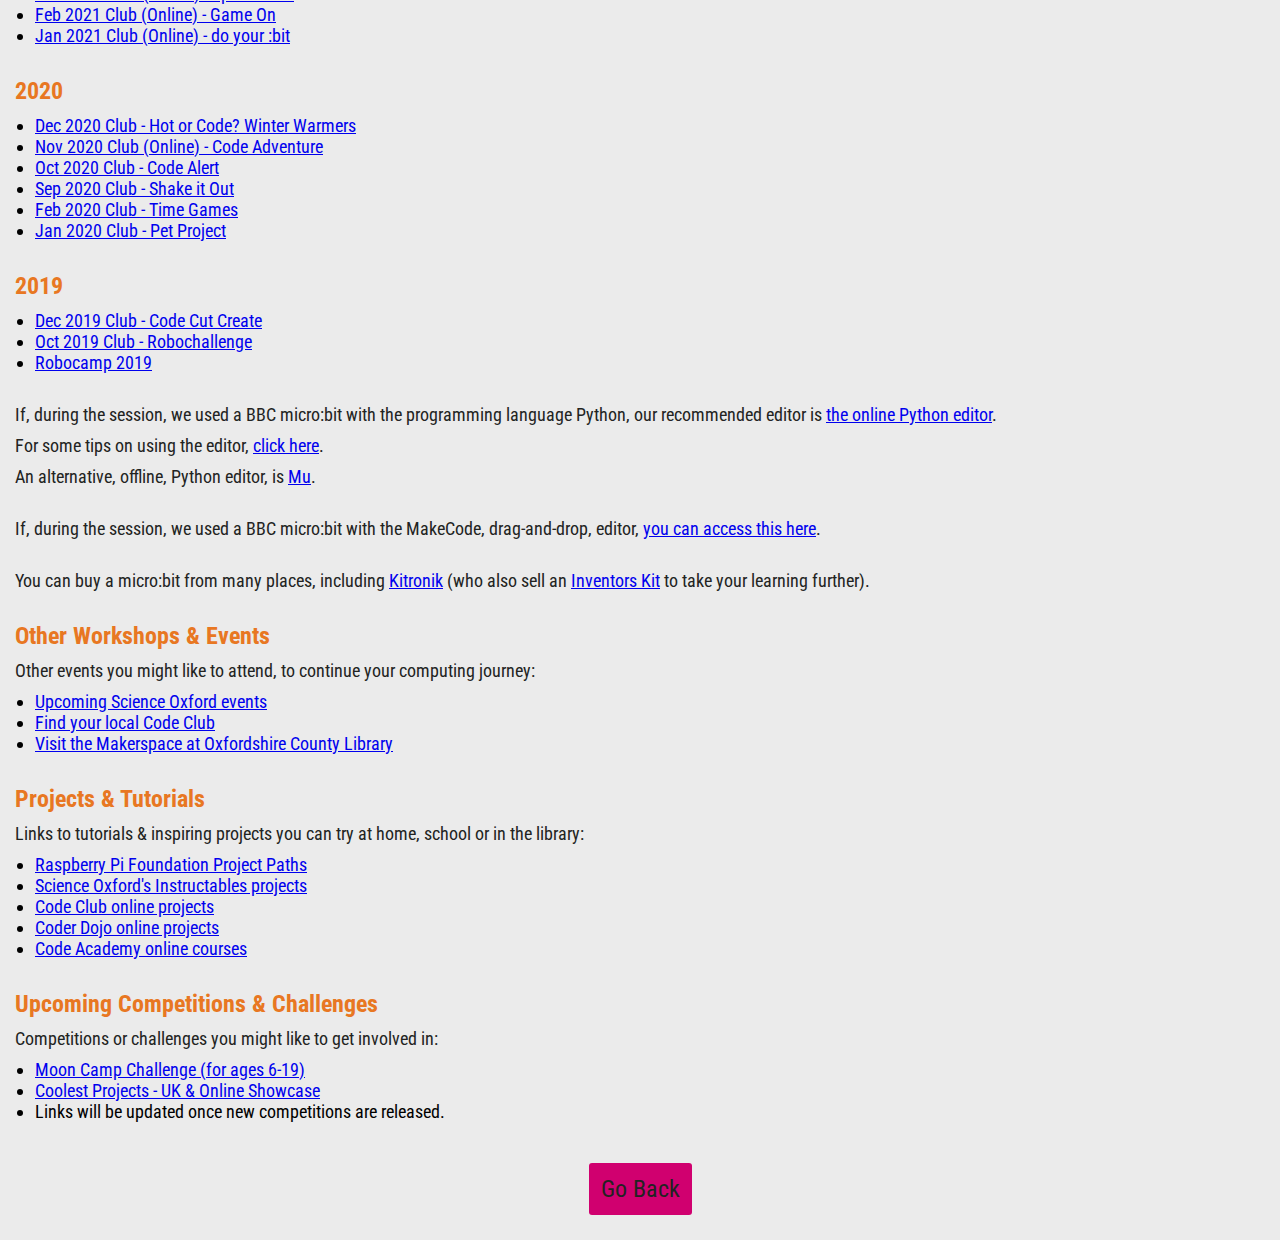
==== commit f33ee3b3: "add clubs" ====
--- a/family.html
+++ b/family.html
@@ -21,17 +21,22 @@
     
     <h3>2025</h3>
     <ul>
-      <li><a href="https://scienceoxford.github.io/ready-to-roll/2025.html" target="_blank">February 2024 Club - Lucky Dice</a></li>
-      <li><a href="https://docs.google.com/presentation/d/1fwkNwmk8TThkgTgZMUAnrN2kaKzanaN98ydJpnT4hIs/edit?usp=sharing" target="_blank">January 2024 Club - Birdwatch App</a></li>
+      <li><a href="https://scienceoxford.github.io/air-quality-monitors" target="_blank">KS3 Project 2025: Air Quality Monitors</a></li>
+      <li hidden><a href="" target="_blank">June 2025 Club: Real Time Clocks</a></li>
+      <li hidden><a href="" target="_blank">May 2025 Club: AI Dance Detectors</a></li>
+      <li hidden><a href="" target="_blank">April 2025 Club: Moon Buggies</a></li>
+      <li><a href="https://docs.google.com/presentation/d/1nT52-HA8KOpUX27XFLTaB57VHmOlPPGXOJ_CNHSMUgw/edit?usp=sharing" target="_blank">March 2025 Club - Data Creators</a></li>
+      <li><a href="https://scienceoxford.github.io/ready-to-roll/2025.html" target="_blank">February 2025 Club - Lucky Dice</a></li>
+      <li><a href="https://docs.google.com/presentation/d/1fwkNwmk8TThkgTgZMUAnrN2kaKzanaN98ydJpnT4hIs/edit?usp=sharing" target="_blank">January 2025 Club - Birdwatch App</a></li>
     </ul>
     
     <h3>2024</h3>
     <ul>
+        <li><a href="https://scienceoxford.github.io/robot-camp/2024-club/index.html" target="_blank">KS3 Project 2024: Robot Club</a></li>
         <li><a href="https://docs.google.com/presentation/d/1q5jjuKDuWGlEdr62xtq9uZlENbBht-LiI1vUF6qsNA4/edit?usp=sharing" target="_blank">December 2024 Club - Pie Protectors</a></li>
         <li><a href="https://docs.google.com/presentation/d/1YMMZO-d_v6YFwELpvNBys13F0SUAzUxPDQ0VO0YaNZU/edit?usp=sharing" target="_blank">November 2024 Club - Code a Satellite</a></li>
         <li><a href="https://arcade.makecode.com/#tutorial:github:isioviel/arcade-introductiontutorial/intro-tutorial" target="_blank">October 2024 Club - Spooky Game Design</a></li>
         <li><a href="https://docs.google.com/presentation/d/15L0lANqWkvqo4f6sBZwn_eXKQXmsmzs0q4Q44u3hSvk/edit?usp=sharing" target="_blank">September 2024 Club - Remote Control Robots</a></li>
-        <li><a href="https://scienceoxford.github.io/robot-camp/2024-club/index.html" target="_blank">Robot Club</a></li>
         <li><a href="https://docs.google.com/presentation/d/1kdUXXkcGmx_4yI5IeBxJrniY3ZvtAXsFa0chz0x9nhg/edit?usp=sharing" target="_blank">July 2024 Club - Curious Coders</a></li>
         <li><a href="https://scienceoxford.github.io/treasure-hunt/" target="_blank">June 2024 Club - Treasure Hunt</a></li>
         <li><a href="https://docs.google.com/presentation/d/1vkdkvYhDNr0T_Vkuao3tXuwUp4Rjh0tCqZnF8wicGUw/edit?usp=sharing" target="_blank">May 2024 Club - Wearable Instruments</a></li>
@@ -107,7 +112,7 @@
     </ul>
     <br>
 
-    <p>If, during the session, we used a BBC micro:bit with the programming language Python, our recommended editor is <a href="https://python.microbit.org/v/3" target="_blank">the online Python editor</a>.</p>
+    <p>If, during the session, we used a BBC micro:bit with the programming language Python, our recommended editor is <a href="https://python.microbit.org" target="_blank">the online Python editor</a>.</p>
     <p>For some tips on using the editor, <a href="https://microbit.org/new-microbit-python-editor/" target="_blank".>click here</a>.</p>
     <p>An alternative, offline, Python editor, is <a href="https://codewith.mu/" target="_blank">Mu</a>.</p>
     <br>
